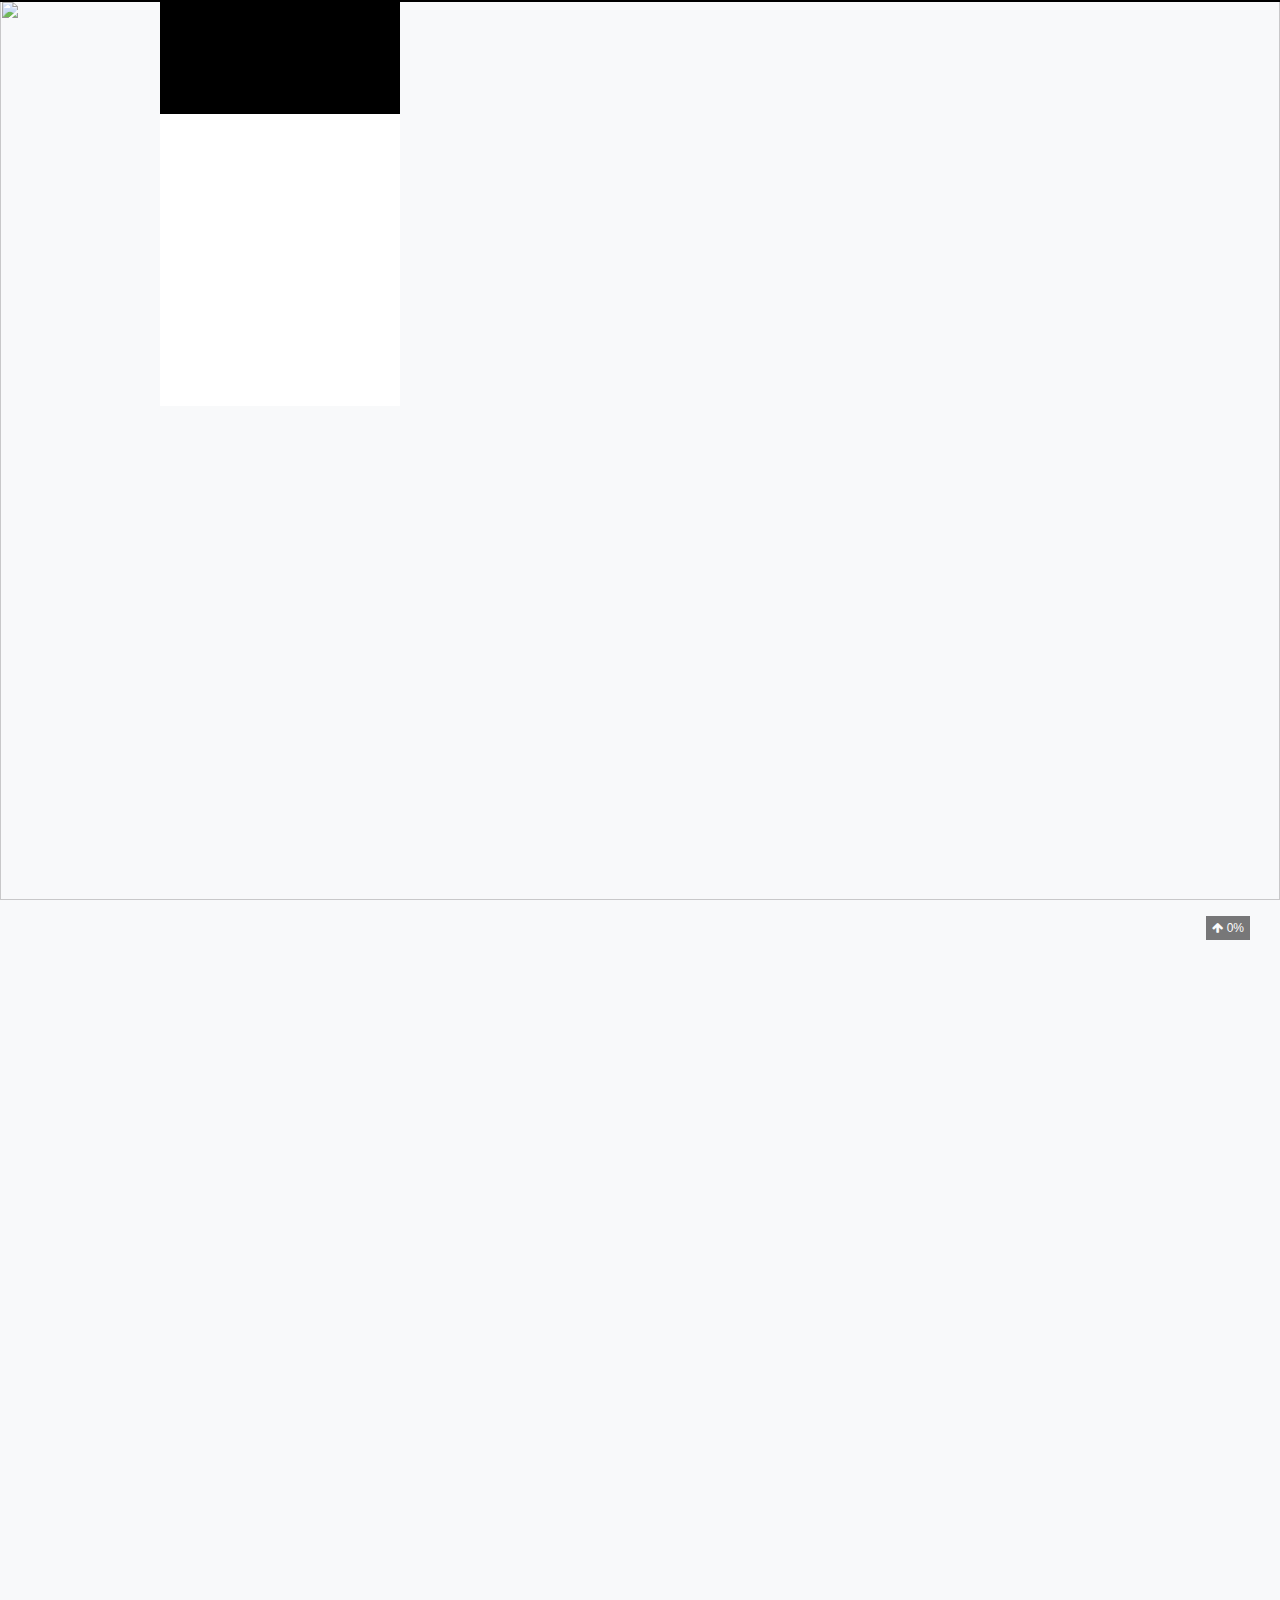
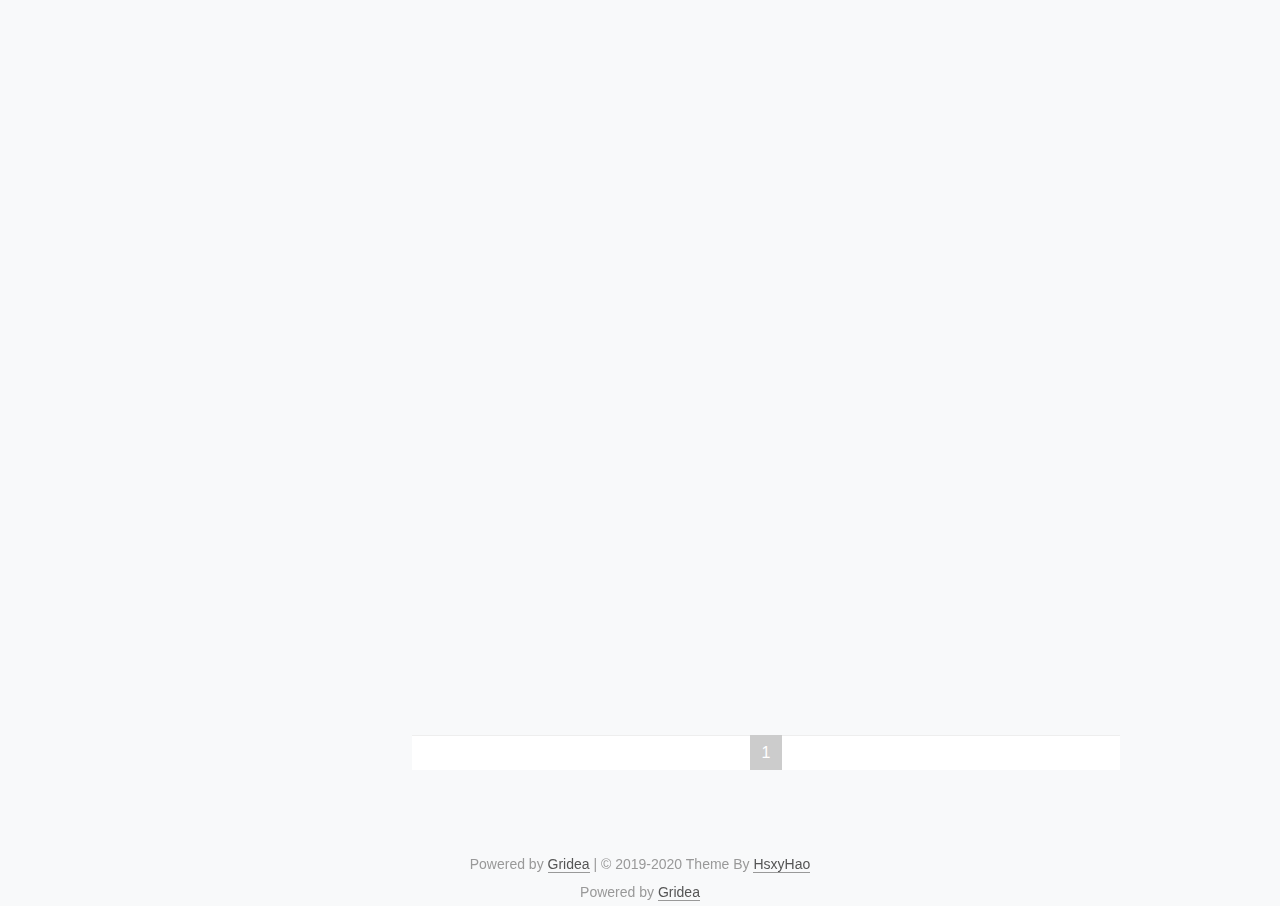
==== index.html @ c2e67b0d "update from gridea: 2020-06-10 21:32:00" ====
<!DOCTYPE html>
<html>

<head>
  <meta charset="UTF-8" />

<meta name="viewport" content="width=device-width, initial-scale=1.0, user-scalable=no">
<meta name="keywords" content="sex toy manufacturer">
<meta name="description" content="温故而知新">
<meta name="theme-color" content="#000">
<title>Sexobm</title>
<link rel="shortcut icon" href="/favicon.ico?v=1591795916963">
<link rel="stylesheet" href="/media/css/gemini.css">
<link rel="stylesheet" href="/media/fonts/font-awesome.css">
<link
  href="//fonts.googleapis.com/css?family=Monda:300,300italic,400,400italic,700,700italic|Roboto Slab:300,300italic,400,400italic,700,700italic|Rosario:300,300italic,400,400italic,700,700italic|PT Mono:300,300italic,400,400italic,700,700italic&subset=latin,latin-ext"
  rel="stylesheet" type="text/css">

<link href="/media/hljs/styles/androidstudio.css"
  rel="stylesheet">

<link rel="stylesheet" href="/styles/main.css">

<script src="/media/hljs/highlight.js"></script>
<script src="https://cdn.jsdelivr.net/npm/velocity-animate@1.5.0/velocity.min.js"></script>
<script src="https://cdn.jsdelivr.net/npm/velocity-animate@1.5.0/velocity.ui.min.js"></script>
<link rel="stylesheet" href="https://cdn.jsdelivr.net/npm/katex@0.11.1/dist/katex.min.css"
  integrity="sha384-zB1R0rpPzHqg7Kpt0Aljp8JPLqbXI3bhnPWROx27a9N0Ll6ZP/+DiW/UqRcLbRjq" crossorigin="anonymous">


<script defer src="https://cdn.jsdelivr.net/npm/katex@0.11.1/dist/katex.min.js"
  integrity="sha384-y23I5Q6l+B6vatafAwxRu/0oK/79VlbSz7Q9aiSZUvyWYIYsd+qj+o24G5ZU2zJz" crossorigin="anonymous"></script>
<script defer src="https://cdn.jsdelivr.net/npm/katex@0.11.1/dist/contrib/auto-render.min.js"
  integrity="sha384-kWPLUVMOks5AQFrykwIup5lo0m3iMkkHrD0uJ4H5cjeGihAutqP0yW0J6dpFiVkI" crossorigin="anonymous"
  onload="renderMathInElement(document.body);"></script>





</head>

<body>
  <div class="head-top-line"></div>
  <div class="header-box">
    
<div class="gemini">
  <header class="header  ">
    <div class="blog-header box-shadow-wrapper bg-color " id="header">
      <div class="nav-toggle" id="nav_toggle">
        <div class="toggle-box">
          <div class="line line-top"></div>
          <div class="line line-center"></div>
          <div class="line line-bottom"></div>
        </div>
      </div>
      <div class="site-meta">       
        <div class="site-title">
          
            <a href="/" class="brand">
              <span>Sexobm</span>
            </a>  
          
        </div>
        
          <p class="subtitle">君子和而不同</p>
        
      </div>
      <nav class="site-nav" id="site_nav">
        <ul id="nav_ul">
          
            
            
              
            
            <li class="nav-item nav-item-active">
              
              
                <a href="/" target="_self">
                  <i class="fa fa-home"></i> HOME
                </a>
              
            </li>
          
            
            
              
            
            <li class="nav-item ">
              
              
                <a href="/archives/" target="_self">
                  <i class="fa fa-archive"></i> 归档
                </a>
              
            </li>
          
            
            
              
            
            <li class="nav-item ">
              
              
                <a href="/tags/" target="_self">
                  <i class="fa fa-tags"></i> 标签
                </a>
              
            </li>
          
            
            
              
            
            <li class="nav-item ">
              
              
                <a href="/post/about/" target="_self">
                  <i class="fa fa-user"></i> 关于
                </a>
              
            </li>
          
          
            
              <li class="nav-item ">
                <a href="/friends/" target="_self">
                  
                    <i class="fa fa-address-book"></i> 友链
                  
                </a>
              </li>
            
          
          
            <li id="fa_search" class="nav-item">
              <a href="javascript:void(0);">
                <i class="fa fa-search"></i> <span class="language" data-lan="search">搜索</span>
              </a>
            </li>
          
        </ul>
      </nav>
    </div>
  </header>
</div>

<script type="text/javascript"> 
 
  let showNav = true;

  let navToggle = document.querySelector('#nav_toggle'),
  siteNav = document.querySelector('#site_nav');
  
  function navClick() {
    let sideBar = document.querySelector('.sidebar');
    let navUl = document.querySelector('#nav_ul');
    navToggle.classList.toggle('nav-toggle-active');
    siteNav.classList.toggle('nav-menu-active');
    if (siteNav.classList.contains('nav-menu-active')) {
      siteNav.style = "height: " + (navUl.children.length * 42) +"px !important";
    } else {
      siteNav.style = "";
    }
  }

  navToggle.addEventListener('click',navClick);  
</script>
  </div>
  <div class="main-continer">
    
    <div
      class="section-layout gemini ">
      <div class="section-layout-wrapper">
        <div id="sidebarMeta" class="sidebar">
    
<div class="sidebar-wrapper box-shadow-wrapper bg-color">
  <div class="sidebar-item">
    <img class="site-author-image right-motion" src="/images/avatar.png"/>
    <p class="site-author-name">Eric Quill</p>
    
    <div class="site-description right-motion">
      
      
      
        <p>Lazy man, nothing left</p>
      
      
    </div>
    
  </div>
  <div class="sidebar-item side-item-stat right-motion">
    <div class="sidebar-item-box">
      <a href="/archives/">
        
        <span class="site-item-stat-count">4</span>
        <span class="site-item-stat-name language" data-lan="article">文章</span>
      </a>
    </div>
    <div class="sidebar-item-box">
      <a href="">
        <span class="site-item-stat-count">0</span>
        <span class="site-item-stat-name language" data-lan="category">分类</span>
      </a>
    </div>
    <div class="sidebar-item-box">
      <a href="/tags/">
        <span class="site-item-stat-count">0</span>
        <span class="site-item-stat-name language" data-lan="tag">标签</span>
      </a>
    </div>
  </div>
  
    
      <div class="sidebar-item">
        <span class="site-item-rss">
            <i class="fa fa-rss"></i>
            <a href="https://ericquill.github.io//atom.xml" target="_blank">RSS</a>
        </span>
      </div>
    
  
  
    <div class="sidebar-item sidebar-item-social">
      <div class="social-item">
        
          
            <a href="https://www.facebook.com/eric.qiu.165">
              <i class="fa fa-facebook-official" title="Facebook"></i>
            </a>
          
            <a href="https://www.linkedin.com/in/eric-quill-a65717b9/">
              <i class="fa fa-linkedin-square" title="LinkedIn"></i>
            </a>
          
            <a href="">
              <i class="fa fa-twitter-square" title="Twitter"></i>
            </a>
          
            <a href="">
              <i class="fa fa-instagram" title="Instagram"></i>
            </a>
          
            <a href="">
              <i class="fa fa-youtube-square" title="Youtube"></i>
            </a>
          
            <a href="">
              <i class="fa fa-github-alt" title="Github"></i>
            </a>
          
        
        
      </div>
    </div>
  



</div>
</div>
<script>
  let sidebarMeta = document.querySelector('#sidebarMeta');
  let scheme = 'gemini';
  let sidebarWrapper = document.querySelector('.sidebar-wrapper');
  if (sidebarMeta && (scheme === 'pisces' || scheme === 'gemini')) {
    document.addEventListener('scroll', function(e) {
      if (document.scrollingElement.scrollTop > parseInt(sidebarMeta.style.marginTop) + 10) {
        sidebarWrapper.classList.add('home-sidebar-fixed')
      } else {
        sidebarWrapper.classList.remove('home-sidebar-fixed')
      }
    });
  }
  </script>
        <div class="section-box gemini">
          <section class="section  posts-expand slide-down-in">
            
  <article class="post-list-box  post box-shadow-wrapper">
    <div class="article-wrapper bg-color">
      <header class="post-header">
  <h1 class="post-title">
    <a class="post-title-link" href="https://ericquill.github.io/post/keep-writing/">
      Keep writing
    </a>
  </h1>
  <div class="post-meta">
    
    <span class="meta-item pc-show">
      <i class="fa fa-calendar-o"></i>
      <span class="language" data-lan="publish">发布于</span>
      <span>2020-06-07</span>
      <span class="post-meta-divider pc-show">|</span>
    </span>
    
    <span class="meta-item">
      <i class="fa fa-clock-o"></i>
      <span>1<span class="language" data-lan="minute">分钟</span></span>
    </span>
    <span class="meta-item">
      <span class="post-meta-divider">|</span>
      <i class="fa fa-file-word-o"></i>
      <span>134<span class="pc-show language" data-lan="words">字数</span></span>
    </span>
    
  </div>
</header>
      <div class="post-body">
        
        
          
            <img src="/post-images/keep-writing.jpg" />
          
          <p>My business is selling sex toy to foreign companies, most of them are working in the industry for many years, native English speakers, in order to work with them better, I have to improve English as soon as possible, at least I get rid of dictionaries during emailing, and express myself clearly with speaking, that's also the reason of blog.</p>

        
        
        <div class="post-button text-center">
          <a class="btn language" data-lan="read-more" href="https://ericquill.github.io/post/keep-writing/" rel="contents">
            阅读全文 »
          </a>
        </div>
        
      </div>
      
    </div>
  </article>

  <article class="post-list-box  post box-shadow-wrapper">
    <div class="article-wrapper bg-color">
      <header class="post-header">
  <h1 class="post-title">
    <a class="post-title-link" href="https://ericquill.github.io/post/third-blog/">
      Third day for blogging
    </a>
  </h1>
  <div class="post-meta">
    
    <span class="meta-item pc-show">
      <i class="fa fa-calendar-o"></i>
      <span class="language" data-lan="publish">发布于</span>
      <span>2020-06-05</span>
      <span class="post-meta-divider pc-show">|</span>
    </span>
    
    <span class="meta-item">
      <i class="fa fa-clock-o"></i>
      <span>2<span class="language" data-lan="minute">分钟</span></span>
    </span>
    <span class="meta-item">
      <span class="post-meta-divider">|</span>
      <i class="fa fa-file-word-o"></i>
      <span>213<span class="pc-show language" data-lan="words">字数</span></span>
    </span>
    
  </div>
</header>
      <div class="post-body">
        
        
          
            <img src="/post-images/third-blog.jpg" />
          
          <p>It's another draining day, there are more and more work with diminishing payment, in order to decrease human cost, company asked us to work only 4 days per week, salary get 10% down, the rise in price of daily life made situation harder, almost all salary has been spent on food, traffic, house rent, no extra money for other things, it's beyond imagination what would happen if I lost the job, which is easy to come up, situation of economy is too bad now, both internal one and exterior one, my world is the same.</p>

        
        
        <div class="post-button text-center">
          <a class="btn language" data-lan="read-more" href="https://ericquill.github.io/post/third-blog/" rel="contents">
            阅读全文 »
          </a>
        </div>
        
      </div>
      
    </div>
  </article>

  <article class="post-list-box  post box-shadow-wrapper">
    <div class="article-wrapper bg-color">
      <header class="post-header">
  <h1 class="post-title">
    <a class="post-title-link" href="https://ericquill.github.io/post/second-day-of-blogging/">
      Second day of blogging
    </a>
  </h1>
  <div class="post-meta">
    
    <span class="meta-item pc-show">
      <i class="fa fa-calendar-o"></i>
      <span class="language" data-lan="publish">发布于</span>
      <span>2020-06-04</span>
      <span class="post-meta-divider pc-show">|</span>
    </span>
    
    <span class="meta-item">
      <i class="fa fa-clock-o"></i>
      <span>1<span class="language" data-lan="minute">分钟</span></span>
    </span>
    <span class="meta-item">
      <span class="post-meta-divider">|</span>
      <i class="fa fa-file-word-o"></i>
      <span>76<span class="pc-show language" data-lan="words">字数</span></span>
    </span>
    
  </div>
</header>
      <div class="post-body">
        
        
          
          
        
        
        <div class="post-button text-center">
          <a class="btn language" data-lan="read-more" href="https://ericquill.github.io/post/second-day-of-blogging/" rel="contents">
            阅读全文 »
          </a>
        </div>
        
      </div>
      
    </div>
  </article>

  <article class="post-list-box  post box-shadow-wrapper">
    <div class="article-wrapper bg-color">
      <header class="post-header">
  <h1 class="post-title">
    <a class="post-title-link" href="https://ericquill.github.io/post/hello-world/">
      Hello world
    </a>
  </h1>
  <div class="post-meta">
    
    <span class="meta-item pc-show">
      <i class="fa fa-calendar-o"></i>
      <span class="language" data-lan="publish">发布于</span>
      <span>2020-06-03</span>
      <span class="post-meta-divider pc-show">|</span>
    </span>
    
    <span class="meta-item">
      <i class="fa fa-clock-o"></i>
      <span>1<span class="language" data-lan="minute">分钟</span></span>
    </span>
    <span class="meta-item">
      <span class="post-meta-divider">|</span>
      <i class="fa fa-file-word-o"></i>
      <span>118<span class="pc-show language" data-lan="words">字数</span></span>
    </span>
    
  </div>
</header>
      <div class="post-body">
        
        
          
          
        
        
        <div class="post-button text-center">
          <a class="btn language" data-lan="read-more" href="https://ericquill.github.io/post/hello-world/" rel="contents">
            阅读全文 »
          </a>
        </div>
        
      </div>
      
    </div>
  </article>
  
            
            
<div class="page bg-color">
  <ul class="pagination-ul">
    
    
      
        <li class="pagination-li pagination-active">
            <a href="/page/../">
              1
            </a>
        </li>
      
    
    
  </ul>
</div>
          </section>
        </div>
      </div>
    </div>
    <div class="footer-box">
  <footer class="footer">
    <div class="copyright">
      Powered by <a href="https://github.com/getgridea/gridea" target="_blank">Gridea</a> | © 2019-2020 Theme By <a
        href="https://github.com/hsxyhao/gridea-theme-next" target="_blank">HsxyHao</a>
    </div>
    <div class="poweredby">
      Powered by <a href="https://github.com/getgridea/gridea" target="_blank">Gridea</a>
    </div>
  </footer>
  
  
  <div class="gemini back-to-top" id="back_to_top">
    <i class="fa fa-arrow-up"></i>
    
    <span class="scrollpercent">
      <span id="back_to_top_text">0</span>%
    </span>
    
  </div>
  
  
  
  <div class="bg-img">
    <img src="https://tvax1.sinaimg.cn/large/007Tv3Vmly1gfgptgdomqj31hc0u0qbz.jpg" />
  </div>
  
  
  
  
<link rel="stylesheet" href="/media/live2d/css/live2d.css" />
<div class="box-scale">
  <div id="landlord" style="left: 1500px;bottom: px;"
    data-key="">
    <canvas id="live2d" width="500" height="560" class="live2d"></canvas>
    

      <div class="message" style="opacity:0"></div>
      <div class="live_talk_input_body">
        <div class="live_talk_input_name_body">
          <input name="name" type="text" class="live_talk_name white_input" id="AIuserName" autocomplete="off"
            placeholder="你的名字" />
        </div>
        <div class="live_talk_input_text_body">
          <input name="talk" type="text" class="live_talk_talk white_input" id="AIuserText" autocomplete="off"
            placeholder="要和我聊什么呀？" />
          <button type="button" class="live_talk_send_btn" id="talk_send">发送</button>
        </div>
      </div>
      <input name="live_talk" id="live_talk" value="1" type="hidden" />
      <div class="live_ico_box">
        <div class="live_ico_item type_info" id="showInfoBtn"></div>
        <div class="live_ico_item type_talk" id="showTalkBtn"></div>
        
        <div class="live_ico_item type_youdu" id="youduButton"></div>
        <div class="live_ico_item type_quit" id="hideButton"></div>
        <input name="live_statu_val" id="live_statu_val" value="0" type="hidden" />
        <audio src="" style="display:none;" id="live2d_bgm" data-bgm="0" preload="none"></audio>
        <input id="duType" value="douqilai" type="hidden">
        
      </div>
    
  </div>
</div>
<div id="open_live2d">召唤看板娘</div>
<script src="https://libs.baidu.com/jquery/2.0.0/jquery.min.js"></script>
<script>
  var message_Path = 'https://cdn.jsdelivr.net/gh/hsxyhao/live2d.github.io@master/';
  let landlord = document.querySelector('#landlord');
  var apiKey = landlord.dataset.key;
</script>
<script type="text/javascript" src="/media/live2d/js/live2d.js"></script>
<script>
	var home_Path = document.location.protocol + '//' + window.document.location.hostname + ":" + window.document.location.port + '/';
	var userAgent = window.navigator.userAgent.toLowerCase();
	var norunAI = ["android", "iphone", "ipod", "ipad", "windows phone", "mqqbrowser", "msie", "trident/7.0"];
	var norunFlag = false;

	for (var i = 0; i < norunAI.length; i++) {
		if (userAgent.indexOf(norunAI[i]) > -1) {
			norunFlag = true;
			break;
		}
	}

	if (!window.WebGLRenderingContext) {
		norunFlag = true;
	}

	if (!norunFlag) {
		var hitFlag = false;
		var AIFadeFlag = false;
		var liveTlakTimer = null;
		var sleepTimer_ = null;
		var AITalkFlag = false;
		var talkNum = 0;
		(function () {
			function renderTip(template, context) {
				var tokenReg = /(\\)?\{([^\{\}\\]+)(\\)?\}/g;
				return template.replace(tokenReg, function (word, slash1, token, slash2) {
					if (slash1 || slash2) {
						return word.replace('\\', '');
					}
					var variables = token.replace(/\s/g, '').split('.');
					var currentObject = context;
					var i, length, variable;
					for (i = 0, length = variables.length; i < length; ++i) {
						variable = variables[i];
						currentObject = currentObject[variable];
						if (currentObject === undefined || currentObject === null) return '';
					}
					return currentObject;
				});
			}

			String.prototype.renderTip = function (context) {
				return renderTip(this, context);
			};

			var re = /x/;
			re.toString = function () {
				showMessage('哈哈，你打开了控制台，是想要看看我的秘密吗？', 5000);
				return '';
			};

			$(document).on('copy', function () {
				showMessage('你都复制了些什么呀，转载要记得加上出处哦~~', 5000);
			});

			function initTips() {
				$.ajax({
					cache: true,
					url: message_Path + 'message.json',
					dataType: "json",
					success: function (result) {
						$.each(result.mouseover, function (index, tips) {
							$(tips.selector).mouseover(function () {
								var text = tips.text;
								if (Array.isArray(tips.text)) text = tips.text[Math.floor(Math.random() * tips.text.length + 1) - 1];
								text = text.renderTip({ text: $(this).text() });
								showMessage(text, 3000);
								talkValTimer();
								clearInterval(liveTlakTimer);
								liveTlakTimer = null;
							});
							$(tips.selector).mouseout(function () {
								showHitokoto();
								if (liveTlakTimer == null) {
									liveTlakTimer = window.setInterval(function () {
										showHitokoto();
									}, 15000);
								};
							});
						});
						$.each(result.click, function (index, tips) {
							$(tips.selector).click(function () {
								if (hitFlag) {
									return false
								}
								hitFlag = true;
								setTimeout(function () {
									hitFlag = false;
								}, 8000);
								var text = tips.text;
								if (Array.isArray(tips.text)) text = tips.text[Math.floor(Math.random() * tips.text.length + 1) - 1];
								text = text.renderTip({ text: $(this).text() });
								showMessage(text, 3000);
							});
							clearInterval(liveTlakTimer);
							liveTlakTimer = null;
							if (liveTlakTimer == null) {
								liveTlakTimer = window.setInterval(function () {
									showHitokoto();
								}, 15000);
							};
						});
					}
				});
			}
			initTips();

			var text;
			if (document.referrer !== '') {
				var referrer = document.createElement('a');
				referrer.href = document.referrer;
				text = '嗨！来自 <span style="color:#0099cc;">' + referrer.hostname + '</span> 的朋友！';
				var domain = referrer.hostname.split('.')[1];
				if (domain == 'baidu') {
					text = '嗨！ 来自 百度搜索 的朋友！<br>欢迎访问<span style="color:#0099cc;">「 ' + document.title.split(' - ')[0] + ' 」</span>';
				} else if (domain == 'so') {
					text = '嗨！ 来自 360搜索 的朋友！<br>欢迎访问<span style="color:#0099cc;">「 ' + document.title.split(' - ')[0] + ' 」</span>';
				} else if (domain == 'google') {
					text = '嗨！ 来自 谷歌搜索 的朋友！<br>欢迎访问<span style="color:#0099cc;">「 ' + document.title.split(' - ')[0] + ' 」</span>';
				}
			} else {
				if (window.location.href == home_Path) { //主页URL判断，需要斜杠结尾
					var now = (new Date()).getHours();
					if (now > 23 || now <= 5) {
						text = '你是夜猫子呀？这么晚还不睡觉，明天起的来嘛？';
					} else if (now > 5 && now <= 7) {
						text = '早上好！一日之计在于晨，美好的一天就要开始了！';
					} else if (now > 7 && now <= 11) {
						text = '上午好！工作顺利嘛，不要久坐，多起来走动走动哦！';
					} else if (now > 11 && now <= 14) {
						text = '中午了，工作了一个上午，现在是午餐时间！';
					} else if (now > 14 && now <= 17) {
						text = '午后很容易犯困呢，今天的运动目标完成了吗？';
					} else if (now > 17 && now <= 19) {
						text = '傍晚了！窗外夕阳的景色很美丽呢，最美不过夕阳红~~';
					} else if (now > 19 && now <= 21) {
						text = '晚上好，今天过得怎么样？';
					} else if (now > 21 && now <= 23) {
						text = '已经这么晚了呀，早点休息吧，晚安~~';
					} else {
						text = '嗨~ 快来逗我玩吧！';
					}
				} else {
					text = '欢迎阅读<span style="color:#0099cc;">「 ' + document.title.split(' - ')[0] + ' 」</span>';
				}
			}
			showMessage(text, 12000);
		})();

		liveTlakTimer = setInterval(function () {
			showHitokoto();
		}, 15000);

		function showHitokoto() {
			if (sessionStorage.getItem("Sleepy") !== "1") {
				if (!AITalkFlag) {
					$.getJSON('https://v1.hitokoto.cn/', function (result) {
						talkValTimer();
						showMessage(result.hitokoto, 0);
					});
				}
			} else {
				hideMessage(0);
				if (sleepTimer_ == null) {
					sleepTimer_ = setInterval(function () {
						checkSleep();
					}, 200);
				}
			}
		}

		function checkSleep() {
			var sleepStatu = sessionStorage.getItem("Sleepy");
			if (sleepStatu !== '1') {
				talkValTimer();
				showMessage('你回来啦~', 0);
				clearInterval(sleepTimer_);
				sleepTimer_ = null;
			}
		}

		function showMessage(text, timeout) {
			if (Array.isArray(text)) text = text[Math.floor(Math.random() * text.length + 1) - 1];
			$('.message').stop();
			$('.message').html(text);
			$('.message').fadeTo(200, 1);
			//if (timeout === null) timeout = 5000;
			//hideMessage(timeout);
		}
		function talkValTimer() {
			$('#live_talk').val('1');
		}

		function hideMessage(timeout) {
			//$('.message').stop().css('opacity',1);
			if (timeout === null) timeout = 5000;
			$('.message').delay(timeout).fadeTo(200, 0);
		}

		function initLive2d() {
			$('#hideButton').on('click', function () {
				if (AIFadeFlag) {
					return false;
				} else {
					AIFadeFlag = true;
					localStorage.setItem("live2dhidden", "0");
					$('#landlord').fadeOut(200);
					$('#open_live2d').delay(200).fadeIn(200);
					setTimeout(function () {
						AIFadeFlag = false;
					}, 300);
				}
			});
			$('#open_live2d').on('click', function () {
				if (AIFadeFlag) {
					return false;
				} else {
					AIFadeFlag = true;
					localStorage.setItem("live2dhidden", "1");
					$('#open_live2d').fadeOut(200);
					$('#landlord').delay(200).fadeIn(200);
					setTimeout(function () {
						AIFadeFlag = false;
					}, 300);
				}
			});
			$('#youduButton').on('click', function () {
				if ($('#youduButton').hasClass('doudong')) {
					var typeIs = $('#youduButton').attr('data-type');
					$('#youduButton').removeClass('doudong');
					$('body').removeClass(typeIs);
					$('#youduButton').attr('data-type', '');
				} else {
					var duType = $('#duType').val();
					var duArr = duType.split(",");
					var dataType = duArr[Math.floor(Math.random() * duArr.length)];

					$('#youduButton').addClass('doudong');
					$('#youduButton').attr('data-type', dataType);
					$('body').addClass(dataType);
				}
			});
			if (apiKey) {
				$('#showInfoBtn').on('click', function () {
					var live_statu = $('#live_statu_val').val();
					if (live_statu == "0") {
						return
					} else {
						$('#live_statu_val').val("0");
						$('.live_talk_input_body').fadeOut(500);
						AITalkFlag = false;
						showHitokoto();
						$('#showTalkBtn').show();
						$('#showInfoBtn').hide();
					}
				});
				$('#showTalkBtn').on('click', function () {
					var live_statu = $('#live_statu_val').val();
					if (live_statu == "1") {
						return
					} else {
						$('#live_statu_val').val("1");
						$('.live_talk_input_body').fadeIn(500);
						AITalkFlag = true;
						$('#showTalkBtn').hide();
						$('#showInfoBtn').show();

					}
				});
				$('#talk_send').on('click', function () {
					var info_ = $('#AIuserText').val();
					var userid_ = $('#AIuserName').val();
					if (info_ == "") {
						showMessage('写点什么吧！', 0);
						return;
					}
					if (userid_ == "") {
						showMessage('聊之前请告诉我你的名字吧！', 0);
						return;
					}
					showMessage('思考中~', 0);
					let protocol = window.location.protocol.indexOf("s") > 0 ? "https" : "http";
					$.ajax({
						type: "get",
						url: `${protocol}://www.tuling123.com/openapi/api?key=${apiKey}&info=${info_}`,
						dataType: "json",
						success: function (res) {
							talkValTimer();
							showMessage(res.text, 0);
							$('#AIuserText').val("");
							sessionStorage.setItem("live2duser", userid_);
						},
						error: function (e) {
							talkValTimer();
							showMessage('似乎有什么错误，请和站长联系！', 0);
						}
					});
				});
			} else {
				$('#showInfoBtn').hide();
				$('#showTalkBtn').hide();
			}
			//获取音乐信息初始化
			var bgmListInfo = $('input[name=live2dBGM]');
			if (bgmListInfo.length == 0) {
				$('#musicButton').hide();
			} else {
				var bgmPlayNow = parseInt($('#live2d_bgm').attr('data-bgm'));
				var bgmPlayTime = 0;
				var live2dBGM_Num = sessionStorage.getItem("live2dBGM_Num");
				var live2dBGM_PlayTime = sessionStorage.getItem("live2dBGM_PlayTime");
				if (live2dBGM_Num) {
					if (live2dBGM_Num <= $('input[name=live2dBGM]').length - 1) {
						bgmPlayNow = parseInt(live2dBGM_Num);
					}
				}
				if (live2dBGM_PlayTime) {
					bgmPlayTime = parseInt(live2dBGM_PlayTime);
				}
				var live2dBGMSrc = bgmListInfo.eq(bgmPlayNow).val();
				$('#live2d_bgm').attr('data-bgm', bgmPlayNow);
				$('#live2d_bgm').attr('src', live2dBGMSrc);
				$('#live2d_bgm')[0].currentTime = bgmPlayTime;
				$('#live2d_bgm')[0].volume = 0.5;
				var live2dBGM_IsPlay = sessionStorage.getItem("live2dBGM_IsPlay");
				var live2dBGM_WindowClose = sessionStorage.getItem("live2dBGM_WindowClose");
				if (live2dBGM_IsPlay == '0' && live2dBGM_WindowClose == '0') {
					$('#live2d_bgm')[0].play();
					$('#musicButton').addClass('play');
				}
				sessionStorage.setItem("live2dBGM_WindowClose", '1');
				$('#musicButton').on('click', function () {
					if ($('#musicButton').hasClass('play')) {
						$('#live2d_bgm')[0].pause();
						$('#musicButton').removeClass('play');
						sessionStorage.setItem("live2dBGM_IsPlay", '1');
					} else {
						$('#live2d_bgm')[0].play();
						$('#musicButton').addClass('play');
						sessionStorage.setItem("live2dBGM_IsPlay", '0');
					}
				});
				window.onbeforeunload = function () {
					sessionStorage.setItem("live2dBGM_WindowClose", '0');
					if ($('#musicButton').hasClass('play')) {
						sessionStorage.setItem("live2dBGM_IsPlay", '0');
					}
				}
				document.getElementById('live2d_bgm').addEventListener("timeupdate", function () {
					var live2dBgmPlayTimeNow = document.getElementById('live2d_bgm').currentTime;
					sessionStorage.setItem("live2dBGM_PlayTime", live2dBgmPlayTimeNow);
				});
				document.getElementById('live2d_bgm').addEventListener("ended", function () {
					var listNow = parseInt($('#live2d_bgm').attr('data-bgm'));
					listNow++;
					if (listNow > $('input[name=live2dBGM]').length - 1) {
						listNow = 0;
					}
					var listNewSrc = $('input[name=live2dBGM]').eq(listNow).val();
					sessionStorage.setItem("live2dBGM_Num", listNow);
					$('#live2d_bgm').attr('src', listNewSrc);
					$('#live2d_bgm')[0].play();
					$('#live2d_bgm').attr('data-bgm', listNow);
				});
				document.getElementById('live2d_bgm').addEventListener("error", function () {
					$('#live2d_bgm')[0].pause();
					$('#musicButton').removeClass('play');
					showMessage('音乐似乎加载不出来了呢！', 0);
				});
			}
			//获取用户名
			var live2dUser = sessionStorage.getItem("live2duser");
			if (live2dUser !== null) {
				$('#AIuserName').val(live2dUser);
			}
			//获取位置
			var landL = sessionStorage.getItem("historywidth");
			var landB = sessionStorage.getItem("historyheight");
			if (landL == null || landB == null) {
				landL = '5px'
				landB = '0px'
			}
			$('#landlord').css('left', landL + 'px');
			$('#landlord').css('bottom', landB + 'px');
			//移动
			function getEvent() {
				return window.event || arguments.callee.caller.arguments[0];
			}
			var smcc = document.getElementById("landlord");
			var moveX = 0;
			var moveY = 0;
			var moveBottom = 0;
			var moveLeft = 0;
			var moveable = false;
			var docMouseMoveEvent = document.onmousemove;
			var docMouseUpEvent = document.onmouseup;
			smcc.onmousedown = function () {
				var ent = getEvent();
				moveable = true;
				moveX = ent.clientX;
				moveY = ent.clientY;
				var obj = smcc;
				moveBottom = parseInt(obj.style.bottom);
				moveLeft = parseInt(obj.style.left);
				if (isFirefox = navigator.userAgent.indexOf("Firefox") > 0) {
					window.getSelection().removeAllRanges();
				}
				document.onmousemove = function () {
					if (moveable) {
						var ent = getEvent();
						var x = moveLeft + ent.clientX - moveX;
						var y = moveBottom + (moveY - ent.clientY);
						obj.style.left = x + "px";
						obj.style.bottom = y + "px";
					}
				};
				document.onmouseup = function () {
					if (moveable) {
						var historywidth = obj.style.left;
						var historyheight = obj.style.bottom;
						historywidth = historywidth.replace('px', '');
						historyheight = historyheight.replace('px', '');
						sessionStorage.setItem("historywidth", historywidth);
						sessionStorage.setItem("historyheight", historyheight);
						document.onmousemove = docMouseMoveEvent;
						document.onmouseup = docMouseUpEvent;
						moveable = false;
						moveX = 0;
						moveY = 0;
						moveBottom = 0;
						moveLeft = 0;
					}
				};
			};
		}
		$(document).ready(function () {
			var AIimgSrc = [];
			let chooseLive2d = 'tororo'
			if (chooseLive2d === 'histoire') {
				AIimgSrc.push(message_Path + "model/histoire/histoire.1024/texture_00.png");
				AIimgSrc.push(message_Path + "model/histoire/histoire.1024/texture_01.png");
				AIimgSrc.push(message_Path + "model/histoire/histoire.1024/texture_02.png");
				AIimgSrc.push(message_Path + "model/histoire/histoire.1024/texture_03.png");
			} else if (chooseLive2d === 'rem') {
				AIimgSrc.push(message_Path + "model/rem/remu2048/texture_00.png");
			} else if (chooseLive2d === 'aoba') {
				AIimgSrc.push(message_Path + "model/aoba/textures/texture_00.png");
			} else if (chooseLive2d === 'hijiki') {
				AIimgSrc.push(message_Path + "model/hijiki/moc/hijiki.2048/texture_00.png");
			} else if (chooseLive2d === 'tororo') {
				AIimgSrc.push(message_Path + "model/tororo/moc/tororo.2048/texture_00.png");
			}
			var images = [];
			var imgLength = AIimgSrc.length;
			var loadingNum = 0;
			for (var i = 0; i < imgLength; i++) {
				images[i] = new Image();
				images[i].src = AIimgSrc[i];
				images[i].onload = function () {
					loadingNum++;
					if (loadingNum === imgLength) {
						var live2dhidden = localStorage.getItem("live2dhidden");
						if (live2dhidden === "0") {
							setTimeout(function () {
								$('#open_live2d').fadeIn(200);
							}, 1300);
						} else {
							setTimeout(function () {
								$('#landlord').fadeIn(200);
							}, 1300);
						}
						let model = '';
						if (chooseLive2d === 'histoire') {
							model = message_Path + "model/histoire/model.json";
						} else if (chooseLive2d === 'rem') {
							model = message_Path + "model/rem/model.json";
						} else if (chooseLive2d === 'aoba') {
							model = message_Path + "model/aoba/model.json";
						} else if (chooseLive2d === 'hijiki') {
							model = message_Path + "model/hijiki/hijiki.model.json";
						} else if (chooseLive2d === 'tororo') {
							model = message_Path + "model/tororo/tororo.model.json";
						}
						setTimeout(function () {
							loadlive2d("live2d", model);
						}, 1000);
						initLive2d();
						images = null;
					}
				}
			}
		});
	}
</script>
  
  
</div>
<script>

  let sideBarOpen = 'sidebar-open';
  let body = document.body;
  let back2Top = document.querySelector('#back_to_top'),
    back2TopText = document.querySelector('#back_to_top_text'),
    drawerBox = document.querySelector('#drawer_box'),
    rightSideBar = document.querySelector('.sidebar'),
    viewport = document.querySelector('body');

  function scrollAnimation(currentY, targetY) {

    let needScrollTop = targetY - currentY
    let _currentY = currentY
    setTimeout(() => {
      const dist = Math.ceil(needScrollTop / 10)
      _currentY += dist
      window.scrollTo(_currentY, currentY)
      if (needScrollTop > 10 || needScrollTop < -10) {
        scrollAnimation(_currentY, targetY)
      } else {
        window.scrollTo(_currentY, targetY)
      }
    }, 1)
  }

  back2Top.addEventListener("click", function (e) {
    scrollAnimation(document.scrollingElement.scrollTop, 0);
    e.stopPropagation();
    return false;
  });

  window.addEventListener('scroll', function (e) {
    let percent = document.scrollingElement.scrollTop / (document.scrollingElement.scrollHeight - document.scrollingElement.clientHeight) * 100;
    if (percent > 1 && !back2Top.classList.contains('back-top-active')) {
      back2Top.classList.add('back-top-active');
    }
    if (percent == 0) {
      back2Top.classList.remove('back-top-active');
    }
    if (back2TopText) {
      back2TopText.textContent = Math.floor(percent);
    }
  });


  let hasCacu = false;
  window.onresize = function () {
    calcuHeight();
  }

  function calcuHeight() {
    // 动态调整站点概览高度
    if (!hasCacu && back2Top.classList.contains('pisces') || back2Top.classList.contains('gemini')) {
      let sideBar = document.querySelector('.sidebar');
      let navUl = document.querySelector('#site_nav');
      sideBar.style = 'margin-top:' + (navUl.offsetHeight + navUl.offsetTop + 15) + 'px;';
      hasCacu = true;
    }
  }
  calcuHeight();

  let open = false, MOTION_TIME = 300, RIGHT_MOVE_DIS = '320px';

  if (drawerBox) {
    let rightMotions = document.querySelectorAll('.right-motion');
    let right = drawerBox.classList.contains('right');

    let transitionDir = right ? "transition.slideRightIn" : "transition.slideLeftIn";

    let openProp, closeProp;
    if (right) {
      openProp = {
        paddingRight: RIGHT_MOVE_DIS
      };
      closeProp = {
        paddingRight: '0px'
      };
    } else {
      openProp = {
        paddingLeft: RIGHT_MOVE_DIS
      };
      closeProp = {
        paddingLeft: '0px'
      };
    }

    drawerBox.onclick = function () {
      open = !open;
      window.Velocity(rightSideBar, 'stop');
      window.Velocity(viewport, 'stop');
      window.Velocity(rightMotions, 'stop');
      if (open) {
        window.Velocity(rightSideBar, {
          width: RIGHT_MOVE_DIS
        }, {
          duration: MOTION_TIME,
          begin: function () {
            window.Velocity(rightMotions, transitionDir, {});
          }
        })
        window.Velocity(viewport, openProp, {
          duration: MOTION_TIME
        });
      } else {
        window.Velocity(rightSideBar, {
          width: '0px'
        }, {
          duration: MOTION_TIME,
          begin: function () {
            window.Velocity(rightMotions, {
              opacity: 0
            });
          }
        })
        window.Velocity(viewport, closeProp, {
          duration: MOTION_TIME
        });
      }
      for (let i = 0; i < drawerBox.children.length; i++) {
        drawerBox.children[i].classList.toggle('muse-line');
      }
      drawerBox.classList.toggle(sideBarOpen);
    }
  }

  // 链接跳转
  let newWindow = 'false'
  if (newWindow === 'true') {
    let links = document.querySelectorAll('.post-body a')
    links.forEach(item => {
      if (!item.classList.contains('btn')) {
        item.setAttribute("target", "_blank");
      }
    })
  }

  let faSearch = document.querySelector('#fa_search');
  faSearch.addEventListener('click', function () {
    document.querySelector('#search_mask').style = ''
  })

  // 代码高亮
  hljs.initHighlightingOnLoad();
  
  // 离开当前页title变化
  var leaveTitle = '';
  if (leaveTitle) {
    document.addEventListener('visibilitychange', function () {
      if (document.visibilityState == 'hidden') {
        normal_title = document.title;
        document.title = leaveTitle;
      } else {
        document.title = normal_title;
      }
    });
  }

</script>
    <div class="light-box" id="light_box"></div>
<script>
  let imgs = document.querySelectorAll('.post-body img');
  let lightBox = document.querySelector('#light_box');
  lightBox.addEventListener('mousedown', (e) => {
    e.preventDefault()
  })
  lightBox.addEventListener('mousewheel', (e) => {
    e.preventDefault()
  })
  let width = window.innerWidth * 0.8;
  lightBox.onclick = () => {
    let img = lightBox.querySelector('img');
    lightBox.style = '';
    img && img.remove();
  }
  imgs.forEach(item => {
    item.onclick = function (e) {
      let lightImg = document.createElement('img');
      lightImg.src = this.src;
      lightBox.style = `height: 100%; opacity: 1; background-color: rgba(0, 0, 0, 0.5);cursor: zoom-out;`;
      lightImg.style = `width: ${width}px; border: 1px solid #fff; border-radius: 2px;`;
      lightImg.onclick = function () {
        lightBox.style = '';
        this.remove();
      }
      lightBox.append(lightImg);
    }
  })
</script>
  </div>
</body>

  <div class="search-mask" id="search_mask" style="display: none;">
  <div class="search-box">
    <div class="search-title">
      <i class="fa fa-search"></i>
      <div class="input-box">
        <input id="search" type="text" class="language" data-lan="search" placeholder="搜索">
      </div>
      <i id="close" class="fa fa-times-circle"></i>
    </div>
    <div class="stat-box">
      <span id="stat_count">0</span><span class="language" data-lan="stat">条相关条目，使用了</span><span id="stat_times">0</span><span class="language" data-lan="stat-time">毫秒</span>
      <hr>
    </div>
    <div class="result" id="result">
      
      <div class="item">
        <a class="result-title" style="opacity: 0;" href="https://ericquill.github.io/post/keep-writing/"" data-c="
          &lt;p&gt;My business is selling sex toy to foreign companies, most of them are working in the industry for many years, native English speakers, in order to work with them better, I have to improve English as soon as possible, at least I get rid of dictionaries during emailing, and express myself clearly with speaking, that&#39;s also the reason of blog.&lt;/p&gt;
&lt;!-- more --&gt;
&lt;p&gt;I got sick for days, a little internal haemorrhage in the enteric canal i guess, need to check it in the hospital tomorrow, it&#39;s really painful when we are in bad situation and there were no one can help us, or their just don&#39;t care, so take care of your body, espcially these people who was working in big city alone, health is the most important thing we can rely on.&lt;img src=&#34;https://ericquill.github.io//post-images/1591619988751.jpg&#34; alt=&#34;&#34; loading=&#34;lazy&#34;&gt;&lt;/p&gt;
">Keep writing</a>
      </div>
      
      <div class="item">
        <a class="result-title" style="opacity: 0;" href="https://ericquill.github.io/post/third-blog/"" data-c="
          &lt;p&gt;It&#39;s another draining day, there are more and more work with diminishing payment, in order to decrease human cost, company asked us to work only 4 days per week, salary get 10% down, the rise in price of daily life made situation harder, almost all salary has been spent on food, traffic, house rent, no extra money for other things, it&#39;s beyond imagination what would happen if I lost the job, which is easy to come up, situation of economy is too bad now, both internal one and exterior one, my world is the same.&lt;/p&gt;
&lt;!-- more --&gt;
&lt;p&gt;However the moment when i got out from the bus, I was shocked, it&#39;s so beautiful, there was a special area in the dark sky, clould with fuchsia color, like the color from dream, things like this named &amp;quot;Xiang Rui&amp;quot; in ancient China, means something great is on the way, life of people could get better soon.&lt;/p&gt;
&lt;p&gt;It&#39;s my lucky day, I was so happy and made the wish in the first time: I hope the virus of COVID-19 could die as soon as possible, people got to back to work, and then they have money to buy toys from me.&lt;/p&gt;
&lt;p&gt;&lt;img src=&#34;https://ericquill.github.io//post-images/1591368175857.jpg&#34; alt=&#34;&#34; loading=&#34;lazy&#34;&gt;&lt;br&gt;
&lt;img src=&#34;https://ericquill.github.io//post-images/1591368284355.jpg&#34; alt=&#34;&#34; loading=&#34;lazy&#34;&gt;&lt;br&gt;
&lt;img src=&#34;https://ericquill.github.io//post-images/1591368298173.jpg&#34; alt=&#34;&#34; loading=&#34;lazy&#34;&gt;&lt;br&gt;
&lt;img src=&#34;https://ericquill.github.io//post-images/1591368305357.jpg&#34; alt=&#34;&#34; loading=&#34;lazy&#34;&gt;&lt;/p&gt;
&lt;blockquote&gt;
&lt;h2 id=&#34;may-be-i-can-get-rich-in-this-year-right&#34;&gt;May be I can get rich in this year, right?&lt;/h2&gt;
&lt;figure data-type=&#34;image&#34; tabindex=&#34;1&#34;&gt;&lt;img src=&#34;https://ericquill.github.io//post-images/1591368185026.jpg&#34; alt=&#34;&#34; loading=&#34;lazy&#34;&gt;&lt;/figure&gt;
&lt;/blockquote&gt;
">Third day for blogging</a>
      </div>
      
      <div class="item">
        <a class="result-title" style="opacity: 0;" href="https://ericquill.github.io/post/second-day-of-blogging/"" data-c="
          &lt;p&gt;Blogging blogging blogging, so what are we going to share with other people, buddy?&lt;/p&gt;
&lt;p&gt;I don&#39;t know, some self-talking i guess, it has been a long time from last people who really listened to us, even close people around us are busy and merely hearing, so let&#39;s blog everyday, left something on the Internet and tell the world I was there.&lt;/p&gt;
&lt;p&gt;Second day of blogging, that&#39;s great, keep up the good work.&lt;/p&gt;
">Second day of blogging</a>
      </div>
      
      <div class="item">
        <a class="result-title" style="opacity: 0;" href="https://ericquill.github.io/post/hello-world/"" data-c="
          &lt;p&gt;&amp;quot;Hello world&amp;quot; is amazing world, which is the sign of freedom to me.&lt;/p&gt;
&lt;p&gt;I made mistakes one by one after graduated from college, worked as a seller for many years, which is a huge mistake for people like me, we are introvers, not good at speaking. I always want to be a technologist, tried to be a coder at 32, but failed, it&#39;s a little late to know a different way of life.&lt;/p&gt;
&lt;p&gt;Now I&#39;m still working on sex toy market, and the situation would last for a long time, whatever, like chuan jian guo said, this is life, so keep walking, may be there was another chance in the future.&lt;/p&gt;
&lt;p&gt;Good luck buddy.&lt;/p&gt;
">Hello world</a>
      </div>
      
      <div class="item">
        <a class="result-title" style="opacity: 0;" href="https://ericquill.github.io/post/about/"" data-c="
          &lt;blockquote&gt;
&lt;p&gt;欢迎来到我的小站呀，很高兴遇见你！🤝&lt;/p&gt;
&lt;/blockquote&gt;
&lt;h2 id=&#34;关于本站&#34;&gt;🏠 关于本站&lt;/h2&gt;
&lt;h2 id=&#34;博主是谁&#34;&gt;👨‍💻 博主是谁&lt;/h2&gt;
&lt;h2 id=&#34;兴趣爱好&#34;&gt;⛹ 兴趣爱好&lt;/h2&gt;
&lt;h2 id=&#34;联系我呀&#34;&gt;📬 联系我呀&lt;/h2&gt;
">关于</a>
      </div>
      
      <div class="item">
        <a class="result-title" style="opacity: 0;" href="https://ericquill.github.io/post/hello-gridea/"" data-c="
          &lt;p&gt;👏  欢迎使用 &lt;strong&gt;Gridea&lt;/strong&gt; ！&lt;br&gt;
✍️  &lt;strong&gt;Gridea&lt;/strong&gt; 一个静态博客写作客户端。你可以用它来记录你的生活、心情、知识、笔记、创意... ...&lt;/p&gt;
&lt;!-- more --&gt;
&lt;p&gt;&lt;a href=&#34;https://github.com/getgridea/gridea&#34;&gt;Github&lt;/a&gt;&lt;br&gt;
&lt;a href=&#34;https://gridea.dev/&#34;&gt;Gridea 主页&lt;/a&gt;&lt;br&gt;
&lt;a href=&#34;http://fehey.com/&#34;&gt;示例网站&lt;/a&gt;&lt;/p&gt;
&lt;h2 id=&#34;特性&#34;&gt;特性👇&lt;/h2&gt;
&lt;p&gt;📝  你可以使用最酷的 &lt;strong&gt;Markdown&lt;/strong&gt; 语法，进行快速创作&lt;/p&gt;
&lt;p&gt;🌉  你可以给文章配上精美的封面图和在文章任意位置插入图片&lt;/p&gt;
&lt;p&gt;🏷️  你可以对文章进行标签分组&lt;/p&gt;
&lt;p&gt;📋  你可以自定义菜单，甚至可以创建外部链接菜单&lt;/p&gt;
&lt;p&gt;💻  你可以在 &lt;strong&gt;Windows&lt;/strong&gt;，&lt;strong&gt;MacOS&lt;/strong&gt; 或 &lt;strong&gt;Linux&lt;/strong&gt; 设备上使用此客户端&lt;/p&gt;
&lt;p&gt;🌎  你可以使用 &lt;strong&gt;𝖦𝗂𝗍𝗁𝗎𝖻 𝖯𝖺𝗀𝖾𝗌&lt;/strong&gt; 或 &lt;strong&gt;Coding Pages&lt;/strong&gt; 向世界展示，未来将支持更多平台&lt;/p&gt;
&lt;p&gt;💬  你可以进行简单的配置，接入 &lt;a href=&#34;https://github.com/gitalk/gitalk&#34;&gt;Gitalk&lt;/a&gt; 或 &lt;a href=&#34;https://github.com/SukkaW/DisqusJS&#34;&gt;DisqusJS&lt;/a&gt; 评论系统&lt;/p&gt;
&lt;p&gt;🇬🇧  你可以使用&lt;strong&gt;中文简体&lt;/strong&gt;或&lt;strong&gt;英语&lt;/strong&gt;&lt;/p&gt;
&lt;p&gt;🌁  你可以任意使用应用内默认主题或任意第三方主题，强大的主题自定义能力&lt;/p&gt;
&lt;p&gt;🖥  你可以自定义源文件夹，利用 OneDrive、百度网盘、iCloud、Dropbox 等进行多设备同步&lt;/p&gt;
&lt;p&gt;🌱 当然 &lt;strong&gt;Gridea&lt;/strong&gt; 还很年轻，有很多不足，但请相信，它会不停向前 🏃&lt;/p&gt;
&lt;p&gt;未来，它一定会成为你离不开的伙伴&lt;/p&gt;
&lt;p&gt;尽情发挥你的才华吧！&lt;/p&gt;
&lt;p&gt;😘 Enjoy~&lt;/p&gt;
">Hello Gridea</a>
      </div>
      
    </div>
    <div class="page">
      <div id="page_ul"></div>
    </div>
  </div>
</div>
<script>
  !function () {
    let searchMask = document.querySelector('#search_mask');
    let result = document.querySelector('#result');
    let items = document.querySelectorAll('.item');
    let searchBox = document.querySelector('#search');
    let statCount = document.querySelector('#stat_count');
    let statTimes = document.querySelector('#stat_times');
    let pageUl = document.querySelector('#page_ul');
    let close = document.querySelector('#close');
    
    close.addEventListener('click', function() {
      searchMask.style = 'display: none;'
    })

    let finds = [];
    let contents = [];
    let pageSize = 10;
    items.forEach(item => {
      let a = item.querySelector('a');
      contents.push({
        title: a.innerText,
        details: a.dataset.c,
        link: a.href
      })
      item.remove();
    })

    function insertStr(soure, start, count) {
      let newStr = soure.substr(start, count);
      return soure.slice(0, start) + '<em>' + newStr + '</em>' + soure.slice(start + count);
    }

    pageUl.addEventListener('click', function(event) {
      let target = event.target;
      if (target.__proto__ === HTMLSpanElement.prototype) {
        appendResults(parseInt(target.dataset.i));
      }
    })

    function appendResults(index) {
      let htmlResult = '';
      let start = index || 0;
      let end = Math.min(start + pageSize, finds.length);
      for (let i = start; i < end; i++) {
        const current = finds[i];
        let html = current.title;
        let sum = 0;
        let positions = current.positions;
        positions.forEach(position => {
          html = insertStr(html, position.start + sum, position.count);
          sum += 9;
        })
        htmlResult += `<div class="item"><a class="result-title" href="${current.link}">${html}</a></div>`;
      }
      result.innerHTML = htmlResult;
      pageUl.innerHTML = '';
      let count = finds.length / pageSize;
      let lis = '';
      if (start !== 0) {
        lis += `<span class="fa fa-angle-left" data-i='${start - 1}'></span>`;
      }
      for (let i = 0; i < count; i++) {
        lis += `<span class='${i === start?'current':''}' data-i='${i}'>${i+1}</span>`;     
      }
      if (start+1 < count) {
        lis += `<span class="fa fa-angle-right" data-i='${start+1}'></span>`;  
      }
      pageUl.innerHTML = lis;
    }

    function search(delay) {
      let timer = null
      return function () {
        clearTimeout(timer)
        timer = setTimeout(() => {
          let start = Date.now();
          let segments = searchBox.value.split(' ').filter(c => c != '');
          if (segments.length <= 0) {
            return;
          }
          finds = [];
          let htmlResult = '';
          contents.forEach(content => {
            let title = content.title;
            let positions = [];
            let find = false;
            segments.forEach((segment) => {
              if (content.title.includes(segment)) {
                find = true;
                positions.push({
                  start: content.title.indexOf(segment),
                  count: segment.length
                })
              } else if (content.details.includes(segment)) {
                find = true;
              }
            });
            if (find) {
              finds.push({
                title: content.title,
                link: content.link,
                positions
              });
            }
          })
          appendResults(0);
          statCount.textContent = finds.length;
          statTimes.textContent = Date.now() - start;
        }, delay)
      }
    }
    searchBox.addEventListener('input', search(200));
  }()
</script>

<input hidden id="copy" />
<script>
  let language = 'en';
  if (language !== '') {
    let map = new Map();
    if (language === 'en') {
      map.set('search', 'Search');
      map.set('category', 'Categories');
      map.set('article', 'Articles');
      map.set('tag', 'Tags');
      map.set('top', 'Top');
      map.set('publish', 'published');
      map.set('minute', ' minutes');
      map.set('read-more', 'Read More');
      map.set('view', 'View');
      map.set('words', ' words');
      map.set('category-in', 'category in');
      map.set('preview', 'Meta');
      map.set('index', 'Toc');
      map.set('no-archives', "You haven't created yet");
      map.set('archives', " articles in total");
      map.set('cloud-tags', " tags in total");
      map.set('copyright', "Copyright: ");
      map.set('author', "Author: ");
      map.set('link', "Link: ");
      map.set('leave-message', "Leave a message");
      map.set('format', "Links Format");
      map.set('site-name', "Name: ");
      map.set('site-link', "Link: ");
      map.set('site-desc', "Desc: ");
      map.set('stat', " related results, taking ");
      map.set('stat-time', " ms");
      map.set('site-img', "Image: ");
    }

    if (map.size > 0) {
      let lanElems = document.querySelectorAll('.language');
      lanElems.forEach(elem => {
        let lan = elem.dataset.lan, text = map.get(lan);
        if (elem.__proto__ === HTMLInputElement.prototype) {
          elem.placeholder = text
        } else {
          if (elem.dataset.count) {
            text = elem.dataset.count + text;
          }
          elem.textContent = text;
        }
      })
    }
  }
  //拿来主义(真香)^_^，Clipboard 实现摘自掘金 https://juejin.im/post/5aefeb6e6fb9a07aa43c20af
  window.Clipboard = (function (window, document, navigator) {
    var textArea,
      copy;

    // 判断是不是ios端
    function isOS() {
      return navigator.userAgent.match(/ipad|iphone/i);
    }
    //创建文本元素
    function createTextArea(text) {
      textArea = document.createElement('textArea');
      textArea.value = text;
      textArea.style.width = 0;
      textArea.style.height = 0;
      textArea.clientHeight = 0;
      textArea.clientWidth = 0;
      document.body.appendChild(textArea);
    }
    //选择内容
    function selectText() {
      var range,
        selection;

      if (isOS()) {
        range = document.createRange();
        range.selectNodeContents(textArea);
        selection = window.getSelection();
        selection.removeAllRanges();
        selection.addRange(range);
        textArea.setSelectionRange(0, 999999);
      } else {
        textArea.select();
      }
    }

    //复制到剪贴板
    function copyToClipboard() {
      try {
        document.execCommand("Copy")
      } catch (err) {
        alert("复制错误！请手动复制！")
      }
      document.body.removeChild(textArea);
    }

    copy = function (text) {
      createTextArea(text);
      selectText();
      copyToClipboard();
    };

    return {
      copy: copy
    };
  })(window, document, navigator);

  function copyCode(e) {
    if (e.srcElement.tagName === 'SPAN' && e.srcElement.classList.contains('copy-code')) {
      let code = e.currentTarget.querySelector('code');
      var text = code.innerText;
      if (e.srcElement.textContent === '复制成功') {
        console.log('复制操作频率过高');
        return;
      }
      e.srcElement.textContent = '复制成功';
      (function (elem) {
        setTimeout(() => {
          if (elem.textContent === '复制成功') {
            elem.textContent = '复制代码'
          }
        }, 1000);
      })(e.srcElement)
      Clipboard.copy(text);
    }
  }

  let pres = document.querySelectorAll('pre');
  pres.forEach(pre => {
    let code = pre.querySelector('code');
    let copyElem = document.createElement('span');
    copyElem.classList.add('copy-code');
    copyElem.textContent = '复制代码';
    pre.appendChild(copyElem);
    pre.onclick = copyCode
  })

</script>
<script src="/media/js/motion.js"></script>

<script src="https://cdn.jsdelivr.net/gh/cferdinandi/smooth-scroll/dist/smooth-scroll.polyfills.min.js"></script>
<script>
  var scroll = new SmoothScroll('a[href*="#"]', {
    speed: 200
  });
</script>




</html>
---- media/css/gemini.css ----
.pagination-ul {
  padding: 10px 0;
}

.box-shadow-wrapper {
  box-shadow: 0 2px 2px 0 rgba(0, 0, 0, 0.12), 0 3px 1px -2px rgba(0, 0, 0, 0.06), 0 1px 5px 0 rgba(0, 0, 0, 0.12), 0 -1px 0.5px 0 rgba(0, 0, 0, 0.09);
}

.tags-section {
  height: 100%;
}

.section {
  min-height: 700px;
  border-radius: initial;
  box-sizing: border-box;
}

.site-nav {
  padding: 20px 0;
  transition: all .3s linear;
}

.nav-item {
  opacity: 0;
}

.nav-toggle {
  position: absolute;
  left: 20px;
  top: 56px;
  -webkit-transform: translateY(-50%);
  -webkit-transform: translateY(-50%);
  -moz-transform: translateY(-50%);
  -ms-transform: translateY(-50%);
  -o-transform: translateY(-50%);
  transform: translateY(-50%);
  display: none;
  cursor: pointer;
  padding: 10px;
  z-index: 100;
}

.nav-toggle .line {
  display: block;
  width: 22px;
  height: 2px;
  background-color: rgb(206, 204, 204);
  border-radius: 1px;
  transition: all .3s linear;
}

.nav-toggle:hover .line{
  background-color: #fff;
}

.nav-menu-active {
  display: block !important;
  margin: 20px 0 !important;
}

.nav-toggle-active .line-top {
  transform: translateY(6px) rotate(45deg);
  transform-origin: center;
}

.nav-toggle-active .line-bottom {
  transform: translateY(-6px) rotate(-45deg);
  transform-origin: center;
}

.nav-toggle-active .line-center {
  opacity: 0;
}

.line+.line {
  margin-top: 4px;
}

.sidebar {
  width: 240px;
  position: relative;
}

.header ul {
  display: block;
  padding: 0px;
  list-style-type: none;
}

.brand {
  display: inline-block;
  padding: 0 40px;
  border-bottom: none;
  position: relative;
  top: -10px;
  opacity: 0;
  color: #EEE;
}

.brand:hover {
  color: #FFF;
}

.sidebar-wrapper {
  color: #555;
  border-radius: initial;
  padding: 10px 10px 0;
  box-sizing: border-box;
  width: 240px;
}

.sidebar-body .sidebar-wrapper {
  width: auto;
}

.site-author-image {
  display: block;
  margin: 0 auto;
  padding: 2px;
  height: auto;
  background-color: #FFF;
  border: 1px solid #eee;
}

.gemini .post-page {
  padding: 20px 40px;
}

.gemini .article-wrapper {
  padding: 20px;
}

.gemini .post {
  margin-bottom: 20px;
}

.gemini .section {
  width: auto;
}

.gemini .section-box{
  box-sizing: border-box;
  width: calc(100% - 252px);
  min-height: 700px;
}

.gemini .header {
  position: relative;
  margin: 0 auto;
}

.gemini .section-layout-wrapper {
  margin: 0 auto;
  display: flex;
  flex-direction: row;
  justify-content: space-between;
  position: relative;
}

.gemini .sidebar {
  width: 240px;
  opacity: 0;
}

.gemini .sidebar-box .sidebar-wrapper {
  box-shadow: none;
}

.gemini .header li {
  list-style-type: none;
  line-height: 32px;
}

.gemini .blog-header {
  position: absolute;
  overflow: hidden;
  top: 0;
  padding: 0;
  width: 240px;
  z-index: 9999;
}

.gemini .site-title {
  display: inline-block;
  vertical-align: top;
  line-height: 36px;
  font-size: 24px;
  font-weight: normal;
  font-family: 'Rosario', 'Monda', "PingFang SC", "Microsoft YaHei", sans-serif;
}

.gemini .site-meta {
  position: relative;
  padding: 20px 0;
  text-align: center;
}

.gemini .subtitle {
  position: relative;
  top: -10px;
  opacity: 0;
  margin: 10px 10px 0;
  font-weight: initial;
  margin-top: 10px;
  font-size: 13px;
  color: #ddd;
}

.gemini .nav-item-active a:after {
  content: " ";
  position: absolute;
  top: 50%;
  margin-top: -3px;
  right: 15px;
  width: 6px;
  height: 6px;
  border-radius: 50%;
  background-color: #bbb;
  color: rgba(0, 0, 0, 0.98);
}

.gemini .site-author-image {
  max-width: 120px;
}

.gemini .nav-item a {
  display: block;
  font-size: 13px;
  line-height: inherit;
  position: relative;
  box-sizing: border-box;
  line-height: inherit;
  border: none;
  padding: 5px 20px;
  text-align: left;
}

@media (max-width: 961px) {
  .drawer-box {
    display: none;
  }

}

@media (max-width: 767px) {

  .main-continer {
    width: auto !important;
  }

  .section-layout-wrapper {
    width: auto;
  }

  .section-box {
    width: 100% !important;
  }

  .gemini .section {
    margin: 0 !important;
  }

  .nav-toggle {
    display: inline-block;
  }

  .site-nav {
    padding: 0px;
    height: 0px !important;
    margin: 0;
    overflow: hidden;
  }

}

@media (max-width: 991px) and (min-width: 768px) {

  .main-continer {
    width: auto !important;
  }

  .header {
    width: auto !important;
  }
  .blog-header {
    position: relative !important;
    width: auto !important;
  }
  .sidebar {
    display: none !important;
  }

  .section {
    width: auto;
  }

  .articles-wrapper {
    width: auto;
  }

  .section-box {
    width: 100% !important;
  }

  .gemini .section-layout-wrapper {
    width: auto;
    margin: 10px;
  }

  .gemini .post {
    padding: 20px;
  }

  .gemini .brand {
    font-size: 20px;
  }
}

@media (max-width: 767px) {

  .main-continer {
    width: auto;
  }

  .gemini .section-layout-wrapper {
    width: auto;
    margin: 10px;
  }

  .gemini .nav-item-active a:after {
    content: none;
  }

  .gemini .post-page {
    padding: 10px;
  }

  .box-shadow-wrapper {
    padding: 0px;
  }

  .sidebar {
    display: none !important;
  }

  .gemini .blog-header {
    overflow: hidden;
  }
  
  .header {
    width: auto !important;
  }
  .blog-header {
    position: relative !important;
    width: auto !important;
    border-radius: initial !important;
  }

  .nav-toggle {
    display: inline-block;
  }

  .section-layout-wrapper {
    width: auto !important;
  }

  .article-box {
    width: auto;
  }

  .header li {
    list-style-type: none;
    line-height: 32px;
  }

  .nav-item a {
    display: block;
    font-size: 13px;
    position: relative;
    box-sizing: border-box;
    padding: 5px 20px;
    text-align: left;
    line-height: inherit;
    border: none;
  }
}
---- media/hljs/styles/androidstudio.css ----
/*
Date: 24 Fev 2015
Author: Pedro Oliveira <kanytu@gmail . com>
*/

.hljs {
  color: #a9b7c6;
  background: #282b2e;
  display: block;
  overflow-x: auto;
  padding: 0.5em;
}

.hljs-number,
.hljs-literal,
.hljs-symbol,
.hljs-bullet {
  color: #6897BB;
}

.hljs-keyword,
.hljs-selector-tag,
.hljs-deletion {
  color: #cc7832;
}

.hljs-variable,
.hljs-template-variable,
.hljs-link {
  color: #629755;
}

.hljs-comment,
.hljs-quote {
  color: #808080;
}

.hljs-meta {
  color: #bbb529;
}

.hljs-string,
.hljs-attribute,
.hljs-addition {
  color: #6A8759;
}

.hljs-section,
.hljs-title,
.hljs-type {
  color: #ffc66d;
}

.hljs-name,
.hljs-selector-id,
.hljs-selector-class {
  color: #e8bf6a;
}

.hljs-emphasis {
  font-style: italic;
}

.hljs-strong {
  font-weight: bold;
}
---- styles/main.css ----
* {
  margin: 0;
}
html,
body,
div,
span,
applet,
object,
iframe,
h1,
h2,
h3,
h4,
h5,
h6,
p,
blockquote,
pre,
a,
abbr,
acronym,
address,
big,
cite,
code,
del,
dfn,
em,
img,
ins,
kbd,
q,
s,
samp,
small,
strike,
strong,
sub,
sup,
tt,
var,
b,
u,
i,
center,
dl,
dt,
dd,
ol,
ul,
li,
fieldset,
form,
label,
legend,
table,
caption,
tbody,
tfoot,
thead,
tr,
th,
td,
article,
aside,
canvas,
details,
embed,
figure,
figcaption,
footer,
header,
hgroup,
menu,
nav,
output,
ruby,
section,
summary,
time,
mark,
audio,
video {
  border: 0;
  vertical-align: baseline;
}
html {
  height: 100%;
  font-size: 58%;
  font-family: sans-serif;
  -ms-text-size-adjust: 100%;
  -webkit-text-size-adjust: 100%;
}
a {
  text-decoration: none;
  word-wrap: break-word;
  cursor: pointer;
}
h1,
h2,
h3,
h4,
h5,
h6 {
  margin: 20px 0 15px;
  padding: 0;
  font-weight: bold;
  line-height: 1.5;
}
body {
  height: 100%;
  box-sizing: border-box;
  margin: 0;
  padding: 0;
  position: relative;
  font-size: 14px;
  line-height: 2;
  width: 100%;
  overflow-x: hidden;
}
sub,
sup {
  font-size: 75%;
  line-height: 0;
  position: relative;
  vertical-align: baseline;
}
blockquote {
  color: #9a9a9a;
  margin: 0;
  padding: 0 15px;
  border-left: 4px solid #c5c5c5;
}
#canvas {
  left: 0px;
  top: 0px;
  overflow: hidden;
  margin: 0px;
  padding: 0px;
  z-index: -99999;
  position: fixed;
  opacity: 0.85;
  width: 100%;
  height: 100%;
}
@media (max-width: 991px) and (min-width: 768px) {
  .bg-img {
    display: none;
  }
}
@media (max-width: 767px) {
  .bg-img {
    display: none;
  }
}
.aplayer-title,
.aplayer-list-title {
  color: #000;
}
.light-box {
  position: fixed;
  display: flex;
  align-items: center;
  justify-content: center;
  height: 0;
  opacity: 0;
  width: 100%;
  left: 0px;
  top: 0px;
  transition: opacity 300ms ease-in-out 0s;
  z-index: 99999;
}
.light-box img {
  width: 0;
  transition: width 1000ms ease-in-out 0s;
}
.post-body {
  overflow: hidden;
}
.post-body img {
  cursor: zoom-in;
}
.post-body pre {
  position: relative;
}
pre > span.copy-code {
  position: absolute;
  top: 10px;
  right: 10px;
  font-size: 12px;
  line-height: 1;
  color: hsla(0, 0%, 54.9%, 0.8);
  transition: color 0.1s;
  user-select: none;
}
pre > span.copy-code:hover {
  color: #FFF;
}
.nav-item .fa {
  width: 16px;
  text-align: center;
}
.MathJax {
  outline: 0;
}
.MathJax_Display {
  overflow-x: auto;
  overflow-y: hidden !important;
}
.head-top-line {
  height: 2px;
}
.header-box {
  position: relative;
}
.main-container {
  position: relative;
}
.sidebar a {
  border: none;
}
.sidebar-box {
  color: #555;
  background: #fff;
  box-shadow: initial;
  border-radius: initial;
  padding: 20px 0px;
  box-sizing: border-box;
}
.sidebar-item > div {
  flex: 1;
  text-align: center;
}
.side-item-stat {
  display: flex;
  justify-content: space-around;
  padding: 0 20px;
}
.side-item-stat .site-item-stat-count {
  display: block;
  text-align: center;
  color: inherit;
  font-weight: 600;
  font-size: 16px;
  height: 20px;
  line-height: 20px;
}
.site-item-rss {
  display: block;
  color: #fc6423;
  border: none;
  font-size: 16px;
  text-align: center;
  margin-top: 10px;
}
.site-item-rss a {
  color: #fc6423;
}
.site-item-rss a:hover {
  color: #e34603 !important;
}
.site-author-name {
  margin: 0;
  text-align: center;
  color: #222;
  font-weight: 600;
  font-size: 1em;
}
.site-description {
  margin-top: 0;
  text-align: center;
  font-size: 0.8125em;
  color: #999;
  margin: 0 0 10px 0;
}
.sidebar-item-social {
  margin-top: 5px;
  padding-bottom: 5px;
}
.sidebar-item-social > .social-item {
  position: relative;
  text-align: center;
}
.social-item > a {
  transition: all 0.2s linear;
  display: inline-block;
  padding: 0 5px;
}
.social-img > img {
  display: none;
  position: absolute;
  margin-left: -10px;
  width: 240px;
  left: 0;
  margin-top: 30px;
}
.social-img:hover > img {
  display: block;
}
.social-item .iconfont {
  margin-right: 2px;
  font-size: 16px !important;
}
.social-item a:hover {
  border-radius: 4px;
  background: #eee;
}
.icon-douban {
  font-style: normal;
  padding: 0px 6px;
  background: #555555;
  font-weight: bold;
  color: #FFF;
  border-radius: 2px;
  transform: scale(0.5);
  transform-origin: left;
  display: inline-block;
}
.douban-span {
  margin-left: -12px;
}
.friends-title {
  text-align: center;
  margin-top: 10px;
  font-size: 14px;
  font-weight: 600;
}
.friends-box a {
  max-width: 280px;
  display: block;
  box-sizing: border-box;
  display: inline-block;
  overflow: hidden;
  white-space: nowrap;
  text-overflow: ellipsis;
  transition: all 0.2s linear;
}
.bg-img {
  left: 0px;
  top: 0px;
  overflow: hidden;
  margin: 0px;
  padding: 0px;
  z-index: -999999;
  position: fixed;
  opacity: 0.85;
  width: 100%;
  height: 100%;
}
.bg-img img {
  width: 100%;
  height: 100%;
  object-fit: cover;
}
.home-sidebar-fixed {
  position: fixed !important;
  top: 0px;
}
.footer-box {
  position: relative;
  margin-top: 80px;
}
.footer {
  margin-top: 100px;
  min-height: 50px;
  text-align: center;
  font-size: 14px;
  color: #999;
  margin: 20px;
}
.footer a {
  color: #555;
  text-decoration: none;
  border-bottom: 1px solid #999;
  word-wrap: break-word;
}
.poweredby div {
  display: inline-block;
}
.power-left::after {
  content: "|";
  padding-left: 10px;
}
.split {
  width: 2px;
  height: 100%;
  background-color: #999;
}
.back-to-top {
  box-sizing: border-box;
  position: fixed;
  right: 30px;
  z-index: 1050;
  padding: 0 6px;
  width: initial;
  background: #222;
  font-size: 12px;
  opacity: 0.6;
  color: #fff;
  cursor: pointer;
  text-align: center;
  -webkit-transform: translateZ(0);
  transition-property: bottom;
  transition-duration: 0.2s;
  transition-timing-function: ease-in-out;
  transition-delay: 0s;
  bottom: -40px;
}
.back-top-active {
  bottom: 30px;
}
@media (max-width: 767px) {
  .back-to-top {
    right: 10px;
  }
  .back-top-active {
    bottom: 10px;
  }
}
.friends-section {
  height: 100%;
  box-sizing: border-box;
  padding: 40px 20px 0;
}
.firends-box {
  min-height: 700px;
}
.firends-title {
  font-size: 1.5em;
  font-weight: 900;
  overflow-wrap: break-word;
  word-wrap: break-word;
  margin: initial;
  text-align: center;
  margin: 20px 40px 40px;
}
.firends-item {
  display: inline-block;
  margin: 0 10px;
  width: 125px;
  font-size: 1rem;
  border-radius: 4px;
  margin-bottom: 1rem;
  background: #f5f5f5;
  overflow: hidden;
  transition-duration: 0.15s;
  transition: 0.3s ease-in-out;
  transition-property: transform;
  box-shadow: 0 2px 6px 0 rgba(0, 0, 0, 0.12);
}
.firends-item img {
  width: 125px;
  height: 125px;
}
.firends-item:hover {
  transform: scale(1.05);
}
.firends-item .top {
  font-size: 12px;
  font-weight: 900;
  font-style: normal;
  font-weight: 700;
  text-decoration: none;
  border: 0;
  text-align: center;
  width: 125px;
  text-overflow: ellipsis;
  overflow: hidden;
  white-space: nowrap;
}
.firends-item .bottom {
  font-size: 12px;
  display: none;
}
.friends-section hr {
  background-color: #ddd;
  background-image: repeating-linear-gradient(-45deg, #fff, #fff 4px, transparent 4px, transparent 8px);
  border: 0;
  height: 3px;
  margin: 40px 0;
}
.with-love {
  color: red;
  margin: 0 5px;
}
.friends-note {
  background: rgba(239, 248, 240, 0.5);
  margin-bottom: 20px;
  padding: 15px;
  position: relative;
  border: 0px solid #5cb85c;
  border-left-width: 5px;
  border-radius: 3px;
}
.friends-note a {
  color: #2bbc8a;
  border-bottom: none;
  text-decoration: none;
}
.friends-note a:hover {
  color: #13d491;
}
.page {
  border-top: 1px solid #eee;
  background-color: #fff;
}
.page a {
  border: none;
}
.pagination-ul {
  text-align: center;
  border-top: none;
  padding: 0;
  display: block;
  list-style-type: disc;
  margin-inline-start: 0px;
  margin-inline-end: 0px;
  margin-top: -1px;
}
.pagination-ul li {
  list-style-type: none;
  display: inline-block;
  cursor: pointer;
}
.pagination-ul a {
  width: 32px;
  font-size: 16px;
  padding: 1px 0;
  display: inline-block;
  border-top: 1px solid transparent;
}
.pagination-active a {
  color: #fff;
  background: #ccc;
  border-top-color: #ccc;
}
.pagination-ul a:hover {
  border-top: 1px solid #222;
}
.pagination-dir a {
  width: 32px;
  display: inline-block;
  border-top: 1px solid transparent;
}
.post-body img {
  max-width: 100%;
  margin: 0 auto;
  display: block;
  overflow: hidden;
  background-size: cover;
  background-position: center;
}
.post-body {
  font-family: 'Monda', "PingFang SC", "Microsoft YaHei", sans-serif;
  overflow-x: hidden;
}
.post-body h2,
.post-body h3,
.post-body h4,
.post-body h5,
.post-body h6 {
  padding-top: 10px;
}
@media (min-width: 992px) {
  .post-body {
    text-align: justify;
  }
}
.post-button {
  margin-top: 50px;
}
.text-center {
  text-align: center;
}
.post-button .btn {
  color: #555;
  font-size: 14px;
  background: #fff;
  border-radius: 2px;
  line-height: 2;
  margin: 0 4px 8px 4px;
}
.btn {
  display: inline-block;
  padding: 0 20px;
  font-size: 14px;
  color: #fff;
  background: #222;
  border: 2px solid #555 !important;
  text-decoration: none;
  border-radius: 0;
  transition-property: background-color;
  transition-duration: 0.2s;
  transition-timing-function: ease-in-out;
  transition-delay: 0s;
}
.btn:hover,
.post-button .btn:hover {
  border-color: #222;
  color: #fff;
  background: #222;
}
.post-footer .post-eof {
  display: block;
  margin: 40px auto 30px;
  width: 8%;
  height: 1px;
  background: #ccc;
  text-align: center;
}
.full-image {
  border: none;
  max-width: 100%;
  width: auto;
  margin: 20px auto;
}
.fancybox {
  border: none !important;
}
.post-body .image-caption,
.post-body .figure .caption {
  margin: 10px auto 15px;
  text-align: center;
  font-size: 14px;
  color: #999;
  font-weight: bold;
  line-height: 1;
}
@media (min-width: 992px) {
  .post-body {
    text-align: justify;
  }
}
@media (max-width: 767px) {
  .post-title {
    font-size: 22px !important;
  }
  .pc-show {
    display: none;
  }
}
@media (min-width: 992px) {
  .full-image {
    max-width: none;
    width: 118%;
    margin: 0 -9%;
  }
}
.post-header .post-title {
  font-size: 26px;
  text-align: center;
  word-break: break-word;
  font-weight: 400;
}
.post-title-link {
  display: inline-block;
  position: relative;
  color: inherit;
  border-bottom: none;
  line-height: 1.2;
  vertical-align: top;
}
.post-title-link:hover {
  color: inherit;
}
.post-title-link:hover::before {
  visibility: visible;
  -webkit-transform: scaleX(1);
  -moz-transform: scaleX(1);
  -ms-transform: scaleX(1);
  -o-transform: scaleX(1);
  transform: scaleX(1);
}
.post-title-link::before {
  content: "";
  position: absolute;
  width: 100%;
  height: 2px;
  bottom: 0;
  left: 0;
  visibility: hidden;
  -webkit-transform: scaleX(0);
  -moz-transform: scaleX(0);
  -ms-transform: scaleX(0);
  -o-transform: scaleX(0);
  transform: scaleX(0);
  transition-duration: 0.2s;
  transition-timing-function: ease-in-out;
  transition-delay: 0s;
}
.post-meta {
  margin: 3px 0 60px 0;
  color: #999;
  font-family: 'Monda', "PingFang SC", "Microsoft YaHei", sans-serif;
  font-size: 12px;
  text-align: center;
}
.post-meta-divider {
  margin: 0 0.5em;
}
@media (max-width: 767px) {
  .post-meta {
    margin: 3px 0 20px 0;
  }
}
.post {
  opacity: 0;
}
.post-copyright {
  margin: 2em 0 0;
  padding: 0.5em 1em;
  border-left: 3px solid #ff1700;
  background-color: #f9f9f9;
  list-style: none;
}
.post-copyright li,
.post-copyright a {
  color: #222;
}
.post-copyright a:hover {
  color: #000;
}
.post-footer .tags a {
  display: inline-block;
  margin-right: 10px;
  font-size: 13px;
  color: #555;
  text-decoration: none;
  border-bottom: 1px solid #999;
  word-wrap: break-word;
}
.post-footer .tags a:hover {
  color: #222;
  border-bottom-color: #222;
}
.post-footer .nav {
  display: flex;
  justify-content: space-between;
  margin-top: 15px;
  width: 100%;
  border-top: 1px solid #eee;
}
.post-footer .tags {
  margin-top: 40px;
  text-align: center;
}
.post-footer .nav-next,
.post-footer .nav-prev {
  display: flex;
  align-items: center;
  padding: 10px 0 0 0;
  vertical-align: top;
}
.post-footer .nav-next {
  text-align: right;
}
.post-footer .nav-prev {
  text-align: left;
}
.post-footer .nav .iconfont {
  font-size: 16px !important;
  font-weight: bold;
  color: black;
}
.nav-mobile-next,
.nav-mobile-prev {
  display: none;
}
.nav-pc-next,
.nav-pc-prev {
  display: inline-block;
  max-width: 280px;
  text-overflow: ellipsis;
  overflow: hidden;
  white-space: nowrap;
}
.nav i {
  padding: 0 5px;
}
@media (max-width: 767px) {
  .nav-pc-next,
  .nav-pc-prev {
    display: none;
  }
  .nav-mobile-next,
  .nav-mobile-prev {
    display: inline-block;
  }
  .post-footer .post-eof {
    margin: 40px auto 30px;
  }
}
.sidebar-fixed {
  position: fixed;
  top: 0px;
  width: 240px;
}
.post-list-sidebar {
  position: relative;
  margin: 0 0 20px;
}
.sidebar-title {
  display: flex;
  justify-content: center;
}
.sidebar-title-item {
  display: inline-block;
  cursor: pointer;
  border-bottom: 1px solid transparent;
  font-size: 14px;
  color: #555;
  padding: 0 5px;
  margin-right: 10px;
}
.sidebar-title-item:hover {
  color: #fc6423;
}
.sidebar-title-active {
  color: #fc6423;
  border-bottom-color: #fc6423;
}
.post-toc,
.post-side-meta {
  display: none;
  opacity: 0;
}
.sidebar-box .sidebar-body-active {
  display: block;
}
.post-sidebar-body {
  position: relative;
}
.sidebar-inner {
  background-color: #FFF;
}
.cloud-tag {
  opacity: 0;
}
.tag-cloud-title {
  text-align: center;
  font-size: 16px;
  padding-top: 40px;
}
.tag-cloud-list {
  text-align: center;
}
.tag-cloud-list a {
  display: inline-block;
  margin: 10px;
}
.tag-cloud-list a:hover {
  border-bottom: 1px solid #222;
}
.tag-timeline-wrapper .tag-timeline-title::before {
  content: " ";
  position: absolute;
  left: 0;
  top: 50%;
  margin-left: -4px;
  width: 8px;
  height: 8px;
  background: #bbb;
  border-radius: 50%;
  z-index: 9999;
}
.tag-timeline-wrapper::after {
  content: " ";
  position: absolute;
  top: 20px;
  left: 0;
  margin-left: -2px;
  width: 4px;
  height: 100%;
  background: #f5f5f5;
}
.tag-timeline-box {
  position: relative;
  z-index: 1111;
  margin-left: 55px;
}
.tag-timeline-title {
  position: relative;
  padding: 30px 0;
}
.tag-timeline-box .tag-post-node {
  position: relative;
  margin: 30px 0;
  transition-duration: 0.2s;
  transition-timing-function: ease-in-out;
  transition-delay: 0s;
  transition-property: border;
  border-bottom: 1px dashed #ccc;
  cursor: pointer;
}
.tag-timeline-box .tag-post-node:hover {
  border-bottom-color: #666;
}
.tag-post-node {
  opacity: 0;
}
.tag-timeline-wrapper .tag-post-node::before {
  content: " ";
  position: absolute;
  left: 0;
  top: 12px;
  width: 6px;
  height: 6px;
  margin-left: -4px;
  background: #bbb;
  border-radius: 50%;
  border: 1px solid #fff;
  z-index: 1000;
}
.tag-timeline-wrapper .tag-post-node:hover::before {
  background: #666;
}
.tag-timeline-title small {
  color: #bbb;
  font-size: 80%;
}
.tag-timeline-box h2 {
  font-size: 20px;
  margin: 0 20px;
}
.tag-timeline-box h1 {
  font-size: 12px;
  font-weight: normal;
  line-height: inherit;
  margin: 0 20px;
}
.tag-timeline-box h1 > small {
  font-size: 16px;
}
@media (max-width: 767px) {
  .tag-timeline-box {
    margin-left: 0px;
  }
  .tag-timeline-wrapper .tag-post-node::before {
    content: none;
  }
  .tag-timeline-wrapper .tag-timeline-title::before {
    content: none;
  }
  .tag-timeline-wrapper::after {
    content: none;
  }
  .tag-timeline-title {
    padding: 20px;
  }
}
.archive-wrapper {
  background-color: #FFF;
}
.archive-timeline-box {
  margin-left: 55px;
  padding-top: 40px;
  position: relative;
}
.archive-timeline-box::after {
  content: " ";
  position: absolute;
  top: 20px;
  left: 0;
  margin-left: -2px;
  width: 4px;
  height: 100%;
  background: #f5f5f5;
}
.archive-timeline-title {
  position: relative;
}
.archive-timeline-title::before {
  position: absolute;
  content: " ";
  top: 8px;
  left: 0;
  margin-left: -6px;
  width: 10px;
  height: 10px;
  opacity: 0.5;
  background: #555;
  border: 1px solid #fff;
  border-radius: 50%;
  z-index: 9999;
}
.archive-timeline-title h2 {
  font-size: 14px;
  line-height: 2;
  margin-top: 0px;
  margin-left: 20px;
  font-weight: normal;
}
.node-title {
  position: relative;
}
.node-title::before {
  content: " ";
  position: absolute;
  left: 0;
  top: 50%;
  margin-left: -4px;
  margin-top: -4px;
  width: 8px;
  height: 8px;
  border-radius: 50%;
  z-index: 9999;
}
.node-title h2 {
  font-size: 20px;
  line-height: 2;
  margin-top: 0px;
  margin-left: 20px;
}
.archive-timeline-box .tag-node {
  margin: 30px 0;
  transition-duration: 0.2s;
  transition-timing-function: ease-in-out;
  transition-delay: 0s;
  transition-property: border;
  border-bottom: 1px dashed #ccc;
}
.motion-warpper {
  position: relative;
  z-index: 1000;
}
.tag-year {
  opacity: 0;
}
.tag-archive-node {
  opacity: 0;
}
.archive-timeline-box .tag-node::before {
  content: " ";
  position: absolute;
  left: 0;
  top: 12px;
  width: 6px;
  height: 6px;
  margin-left: -4px;
  border-radius: 50%;
  background-color: #bbb;
  border: 1px solid #fff;
  transition-duration: 0.2s;
  transition-timing-function: ease-in-out;
  transition-delay: 0s;
  transition-property: background;
  z-index: 1000;
}
.archive-timeline-box h1 {
  font-size: 12px;
  font-weight: normal;
  line-height: inherit;
  margin: 0 20px;
  color: inherit;
}
.archive-timeline-box h1 > small {
  font-size: 16px;
}
.archive-timeline-box .tag-node:hover {
  border-bottom-color: inherit;
}
@media (max-width: 767px) {
  .archive-timeline-box {
    margin-left: 0px;
  }
  .archive-timeline-box::after {
    content: none;
  }
  .archive-timeline-title::before {
    content: none;
  }
  .node-title::before {
    content: none;
  }
  .archive-timeline-box .tag-node::before {
    content: none;
  }
  .archive-timeline-box h1 {
    max-width: 760px;
    text-overflow: ellipsis;
    overflow: hidden;
    white-space: nowrap;
  }
}
.markdownIt-TOC ul {
  display: none;
}
.expanded ul {
  padding: 0 2px 5px 10px;
  display: block;
}
.closed ul {
  padding: 0 2px 5px 10px;
  display: none;
}
.toc-wrapper a {
  transition-duration: 0.2s;
  transition-timing-function: ease-in-out;
  transition-delay: 0s;
  transition-property: all;
  border-bottom: 1px solid #ccc;
}
.toc-active {
  opacity: 1;
}
.markdownIt-TOC {
  margin: 0;
  padding: 0 2px 5px 20px;
  text-align: left;
  list-style: none;
  font-size: 14px;
  overflow-x: hidden;
  overflow-y: scroll;
}
.markdownIt-TOC::-webkit-scrollbar {
  display: none;
}
.markdownIt-TOC .active-show > ul {
  display: block;
}
.toc-wrapper .active-hidden > ul {
  display: block;
}
.markdownIt-TOC li {
  overflow: hidden;
  text-overflow: ellipsis;
  white-space: nowrap;
  line-height: 1.8;
}
@media (max-width: 961px) and (min-width: 768px) {
  .toc-box {
    display: none;
  }
}
@media (max-width: 767px) {
  .toc-box {
    display: none;
  }
}
.search-mask {
  position: fixed;
  top: 0px;
  left: 0px;
  width: 100%;
  height: 100%;
  background-color: rgba(0, 0, 0, 0.3);
  display: flex;
  align-items: center;
  justify-content: center;
  z-index: 99999;
}
.search-mask .stat-box {
  line-height: 40px;
  margin: 0 40px;
}
.stat-box hr {
  background-color: #ddd;
  border: 0;
  height: 3px;
  background-image: repeating-linear-gradient(-45deg, #fff, #fff 4px, transparent 4px, transparent 8px);
}
.search-mask .page {
  height: 80px;
  display: flex;
  align-items: center;
  justify-content: center;
}
.search-box {
  width: 700px;
  height: 80%;
  background-color: #FFF;
  position: relative;
  display: flex;
  flex-direction: column;
}
.search-title {
  padding: 10px 15px 5px;
  border-bottom: 1px solid #ccc;
  background: #f5f5f5;
  border-top-left-radius: 5px;
  border-top-right-radius: 5px;
  height: 26px;
  display: flex;
  align-items: center;
}
.search-title i.fa {
  font-size: 18px;
}
.search-title .fa-times-circle {
  color: silver;
}
.search-title .fa-times-circle:hover {
  color: red;
}
.input-box {
  flex: 1;
}
.input-box input {
  outline: none;
  border: none;
  background-color: transparent;
  width: 100%;
  font-size: 16px;
  padding: 0 5px;
  color: #333;
  font-weight: normal;
}
.result {
  overflow: scroll;
  padding: 10px 30px;
  flex: 1;
}
.result-title em {
  font-style: normal;
  color: #f00;
  background-color: #f7f7f7;
  padding: 0 2px;
}
#page_ul {
  text-align: center;
}
#page_ul span {
  margin: 0 10px;
  padding: 5px 12px;
  line-height: 28px;
  border-bottom: 1px solid transparent;
  user-select: none;
}
#page_ul span:hover {
  border-bottom: 1px solid black;
}
#page_ul .current {
  color: #fff;
  background: #ccc;
}
.item a {
  display: block;
  border-bottom: 1px dashed #ccc;
  transition-duration: 0.2s;
  transition-timing-function: ease-in-out;
  transition-delay: 0s;
  margin: 10px;
}
.item a:hover {
  color: #222;
  border-bottom-color: #222;
}
.next-md-body .octicon {
  display: inline-block;
  fill: currentColor;
  vertical-align: text-bottom;
}
.next-md-body .anchor {
  float: left;
  line-height: 1;
  margin-left: -20px;
  padding-right: 4px;
}
.next-md-body .anchor:focus {
  outline: none;
}
.next-md-body h1 .octicon-link,
.next-md-body h2 .octicon-link,
.next-md-body h3 .octicon-link,
.next-md-body h4 .octicon-link,
.next-md-body h5 .octicon-link,
.next-md-body h6 .octicon-link {
  color: #1b1f23;
  vertical-align: middle;
  visibility: hidden;
}
.next-md-body h1:hover .anchor,
.next-md-body h2:hover .anchor,
.next-md-body h3:hover .anchor,
.next-md-body h4:hover .anchor,
.next-md-body h5:hover .anchor,
.next-md-body h6:hover .anchor {
  text-decoration: none;
}
.next-md-body h1:hover .anchor .octicon-link,
.next-md-body h2:hover .anchor .octicon-link,
.next-md-body h3:hover .anchor .octicon-link,
.next-md-body h4:hover .anchor .octicon-link,
.next-md-body h5:hover .anchor .octicon-link,
.next-md-body h6:hover .anchor .octicon-link {
  visibility: visible;
}
.next-md-body {
  -ms-text-size-adjust: 100%;
  -webkit-text-size-adjust: 100%;
  font-family: 'Monda', "PingFang SC", "Microsoft YaHei", sans-serif;
  font-size: 15px;
  word-wrap: break-word;
}
.next-md-body .pl-c {
  color: #6a737d;
}
.next-md-body .pl-c1,
.next-md-body .pl-s .pl-v {
  color: #005cc5;
}
.next-md-body .pl-e,
.next-md-body .pl-en {
  color: #6f42c1;
}
.next-md-body .pl-s .pl-s1,
.next-md-body .pl-smi {
  color: #24292e;
}
.next-md-body .pl-ent {
  color: #22863a;
}
.next-md-body .pl-k {
  color: #d73a49;
}
.next-md-body .pl-pds,
.next-md-body .pl-s,
.next-md-body .pl-s .pl-pse .pl-s1,
.next-md-body .pl-sr,
.next-md-body .pl-sr .pl-cce,
.next-md-body .pl-sr .pl-sra,
.next-md-body .pl-sr .pl-sre {
  color: #032f62;
}
.next-md-body .pl-smw,
.next-md-body .pl-v {
  color: #e36209;
}
.next-md-body .pl-bu {
  color: #b31d28;
}
.next-md-body .pl-ii {
  background-color: #b31d28;
  color: #fafbfc;
}
.next-md-body .pl-c2 {
  background-color: #d73a49;
  color: #fafbfc;
}
.next-md-body .pl-c2:before {
  content: "^M";
}
.next-md-body .pl-sr .pl-cce {
  color: #22863a;
  font-weight: 700;
}
.next-md-body .pl-ml {
  color: #735c0f;
}
.next-md-body .pl-mh,
.next-md-body .pl-mh .pl-en,
.next-md-body .pl-ms {
  color: #005cc5;
  font-weight: 700;
}
.next-md-body .pl-mi {
  color: #24292e;
  font-style: italic;
}
.next-md-body .pl-mb {
  color: #24292e;
  font-weight: 700;
}
.next-md-body .pl-md {
  background-color: #ffeef0;
  color: #b31d28;
}
.next-md-body .pl-mi1 {
  background-color: #f0fff4;
  color: #22863a;
}
.next-md-body .pl-mc {
  background-color: #ffebda;
  color: #e36209;
}
.next-md-body .pl-mi2 {
  background-color: #005cc5;
  color: #f6f8fa;
}
.next-md-body .pl-mdr {
  color: #6f42c1;
  font-weight: 700;
}
.next-md-body .pl-ba {
  color: #586069;
}
.next-md-body .pl-sg {
  color: #959da5;
}
.next-md-body .pl-corl {
  color: #032f62;
  text-decoration: underline;
}
.next-md-body details {
  display: block;
}
.next-md-body summary {
  display: list-item;
}
.next-md-body strong {
  font-weight: inherit;
  font-weight: bolder;
}
.next-md-body h1 {
  font-size: 2em;
  margin: 0.67em 0;
}
.next-md-body img {
  border-style: none;
}
.next-md-body code,
.next-md-body kbd,
.next-md-body pre {
  font-family: monospace,monospace;
  font-size: 1em;
}
.next-md-body hr {
  box-sizing: content-box;
  height: 0;
  overflow: visible;
}
.next-md-body input {
  font: inherit;
  margin: 0;
}
.next-md-body input {
  overflow: visible;
}
.next-md-body [type=checkbox] {
  box-sizing: border-box;
  padding: 0;
}
.next-md-body * {
  box-sizing: border-box;
}
.next-md-body input {
  font-family: inherit;
  font-size: inherit;
  line-height: inherit;
}
.next-md-body strong {
  font-weight: 600;
}
.next-md-body hr {
  background: transparent;
  border: 0;
  border-bottom: 1px solid #dfe2e5;
  height: 0;
  margin: 15px 0;
  overflow: hidden;
}
.next-md-body hr:before {
  content: "";
  display: table;
}
.next-md-body hr:after {
  clear: both;
  content: "";
  display: table;
}
.next-md-body table {
  border-collapse: collapse;
  border-spacing: 0;
}
.next-md-body td,
.next-md-body th {
  padding: 0;
}
.next-md-body details summary {
  cursor: pointer;
}
.next-md-body h1,
.next-md-body h2,
.next-md-body h3,
.next-md-body h4,
.next-md-body h5,
.next-md-body h6 {
  margin-bottom: 0;
  margin-top: 0;
}
.next-md-body h1 {
  font-size: 32px;
}
.next-md-body h1,
.next-md-body h2 {
  font-weight: 600;
}
.next-md-body h2 {
  font-size: 24px;
}
.next-md-body h3 {
  font-size: 20px;
}
.next-md-body h3,
.next-md-body h4 {
  font-weight: 600;
}
.next-md-body h4 {
  font-size: 16px;
}
.next-md-body h5 {
  font-size: 14px;
}
.next-md-body h5,
.next-md-body h6 {
  font-weight: 600;
}
.next-md-body h6 {
  font-size: 12px;
}
.next-md-body p {
  margin-bottom: 10px;
  margin-top: 0;
}
.next-md-body blockquote {
  margin: 0;
}
.next-md-body ol,
.next-md-body ul {
  margin-bottom: 0;
  margin-top: 0;
  padding-left: 0;
}
.next-md-body ol ol,
.next-md-body ul ol {
  list-style-type: lower-roman;
}
.next-md-body ol ol ol,
.next-md-body ol ul ol,
.next-md-body ul ol ol,
.next-md-body ul ul ol {
  list-style-type: lower-alpha;
}
.next-md-body dd {
  margin-left: 0;
}
.next-md-body code,
.next-md-body pre {
  font-family: SFMono-Regular, Consolas, Liberation Mono, Menlo, Courier, monospace;
  font-size: 12px;
}
.next-md-body pre {
  margin-bottom: 0;
  margin-top: 0;
}
.next-md-body input::-webkit-inner-spin-button,
.next-md-body input::-webkit-outer-spin-button {
  -webkit-appearance: none;
  appearance: none;
  margin: 0;
}
.next-md-body .border {
  border: 1px solid #e1e4e8 !important;
}
.next-md-body .border-0 {
  border: 0!important;
}
.next-md-body .border-bottom {
  border-bottom: 1px solid #e1e4e8 !important;
}
.next-md-body .rounded-1 {
  border-radius: 3px!important;
}
.next-md-body .bg-white {
  background-color: #fff !important;
}
.next-md-body .bg-gray-light {
  background-color: #fafbfc !important;
}
.next-md-body .text-gray-light {
  color: #6a737d !important;
}
.next-md-body .mb-0 {
  margin-bottom: 0!important;
}
.next-md-body .my-2 {
  margin-bottom: 8px!important;
  margin-top: 8px!important;
}
.next-md-body .pl-0 {
  padding-left: 0!important;
}
.next-md-body .py-0 {
  padding-bottom: 0!important;
  padding-top: 0!important;
}
.next-md-body .pl-1 {
  padding-left: 4px!important;
}
.next-md-body .pl-2 {
  padding-left: 8px!important;
}
.next-md-body .py-2 {
  padding-bottom: 8px!important;
  padding-top: 8px!important;
}
.next-md-body .pl-3,
.next-md-body .px-3 {
  padding-left: 16px!important;
}
.next-md-body .px-3 {
  padding-right: 16px!important;
}
.next-md-body .pl-4 {
  padding-left: 24px!important;
}
.next-md-body .pl-5 {
  padding-left: 32px!important;
}
.next-md-body .pl-6 {
  padding-left: 40px!important;
}
.next-md-body .f6 {
  font-size: 12px!important;
}
.next-md-body .lh-condensed {
  line-height: 1.25 !important;
}
.next-md-body .text-bold {
  font-weight: 600!important;
}
.next-md-body:before {
  content: "";
  display: table;
}
.next-md-body:after {
  clear: both;
  content: "";
  display: table;
}
.next-md-body > :first-child {
  margin-top: 0!important;
}
.next-md-body > :last-child {
  margin-bottom: 0!important;
}
.next-md-body blockquote,
.next-md-body dl,
.next-md-body ol,
.next-md-body p,
.next-md-body pre,
.next-md-body table,
.next-md-body ul {
  margin-bottom: 16px;
  margin-top: 0;
}
.next-md-body table {
  font-size: 15px;
}
.next-md-body th {
  text-align: left;
}
.next-md-body td {
  vertical-align: middle;
}
.next-md-body hr {
  background-color: #e1e4e8;
  border: 0;
  height: 0.25em;
  margin: 24px 0;
  padding: 0;
}
.next-md-body blockquote > :first-child {
  margin-top: 0;
}
.next-md-body blockquote > :last-child {
  margin-bottom: 0;
}
.next-md-body kbd {
  background-color: #fafbfc;
  border: 1px solid #c6cbd1;
  border-bottom-color: #959da5;
  border-radius: 3px;
  box-shadow: inset 0 -1px 0 #959da5;
  color: #444d56;
  display: inline-block;
  font-size: 11px;
  line-height: 10px;
  padding: 3px 5px;
  vertical-align: middle;
}
.next-md-body h1,
.next-md-body h2,
.next-md-body h3,
.next-md-body h4,
.next-md-body h5,
.next-md-body h6 {
  font-weight: 600;
  line-height: 1.25;
  margin-bottom: 16px;
  margin-top: 24px;
}
.next-md-body h1 {
  font-size: 2em;
}
.next-md-body h1,
.next-md-body h2 {
  border-bottom: 1px solid #eaecef;
  padding-bottom: 0.3em;
}
.next-md-body h2 {
  font-size: 1.5em;
}
.next-md-body h3 {
  font-size: 1.25em;
}
.next-md-body h4 {
  font-size: 1em;
}
.next-md-body h5 {
  font-size: 0.875em;
}
.next-md-body h6 {
  color: #6a737d;
  font-size: 0.85em;
}
.next-md-body ol,
.next-md-body ul {
  padding-left: 2em;
}
.next-md-body ol ol,
.next-md-body ol ul,
.next-md-body ul ol,
.next-md-body ul ul {
  margin-bottom: 0;
  margin-top: 0;
}
.next-md-body li {
  word-wrap: break-all;
}
.next-md-body li > p {
  margin-top: 16px;
}
.next-md-body li + li {
  margin-top: 0.25em;
}
.next-md-body dl {
  padding: 0;
}
.next-md-body dl dt {
  font-size: 1em;
  font-style: italic;
  font-weight: 600;
  margin-top: 16px;
  padding: 0;
}
.next-md-body dl dd {
  margin-bottom: 16px;
  padding: 0 16px;
}
.next-md-body table {
  display: block;
  overflow: auto;
  width: 100%;
}
.next-md-body table th {
  font-weight: 600;
}
.next-md-body table td,
.next-md-body table th {
  border: 1px solid #dfe2e5;
  padding: 6px 13px;
}
.next-md-body table tr {
  background-color: #fff;
  border-top: 1px solid #c6cbd1;
}
.next-md-body table tr:nth-child(2n) {
  background-color: #f6f8fa;
}
.next-md-body img {
  background-color: #fff;
  box-sizing: content-box;
  max-width: 100%;
}
.next-md-body img[align=right] {
  padding-left: 20px;
}
.next-md-body img[align=left] {
  padding-right: 20px;
}
.next-md-body code {
  border-radius: 3px;
  font-size: 85%;
  margin: 0;
  padding: 0.2em 0.4em;
}
.next-md-body pre {
  word-wrap: normal;
}
.next-md-body pre > code {
  border: 0;
  font-size: 100%;
  margin: 0;
  padding: 0;
  white-space: pre;
  word-break: normal;
}
.next-md-body .highlight {
  margin-bottom: 16px;
}
.next-md-body .highlight pre {
  margin-bottom: 0;
  word-break: normal;
}
.next-md-body .highlight pre,
.next-md-body pre {
  border-radius: 3px;
  font-size: 85%;
  line-height: 1.45;
  overflow: auto;
}
.next-md-body pre code {
  border: 0;
  line-height: inherit;
  margin: 0;
  max-width: auto;
  padding: 0;
  word-wrap: normal;
  padding: 16px;
}
.next-md-body .commit-tease-sha {
  color: #444d56;
  display: inline-block;
  font-family: SFMono-Regular, Consolas, Liberation Mono, Menlo, Courier, monospace;
  font-size: 90%;
}
.next-md-body .blob-wrapper {
  border-bottom-left-radius: 3px;
  border-bottom-right-radius: 3px;
  overflow-x: auto;
  overflow-y: hidden;
}
.next-md-body .blob-wrapper-embedded {
  max-height: 240px;
  overflow-y: auto;
}
.next-md-body .blob-num {
  -moz-user-select: none;
  -ms-user-select: none;
  -webkit-user-select: none;
  color: rgba(27, 31, 35, 0.3);
  cursor: pointer;
  font-family: SFMono-Regular, Consolas, Liberation Mono, Menlo, Courier, monospace;
  font-size: 12px;
  line-height: 20px;
  min-width: 50px;
  padding-left: 10px;
  padding-right: 10px;
  text-align: right;
  user-select: none;
  vertical-align: top;
  white-space: nowrap;
  width: 1%;
}
.next-md-body .blob-num:hover {
  color: rgba(27, 31, 35, 0.6);
}
.next-md-body .blob-num:before {
  content: attr(data-line-number);
}
.next-md-body .blob-code {
  line-height: 20px;
  padding-left: 10px;
  padding-right: 10px;
  position: relative;
  vertical-align: top;
}
.next-md-body .blob-code-inner {
  color: #24292e;
  font-family: SFMono-Regular, Consolas, Liberation Mono, Menlo, Courier, monospace;
  font-size: 12px;
  overflow: visible;
  white-space: pre;
  word-wrap: normal;
}
.next-md-body .pl-token.active,
.next-md-body .pl-token:hover {
  background: #ffea7f;
  cursor: pointer;
}
.next-md-body kbd {
  background-color: #fafbfc;
  border: 1px solid #d1d5da;
  border-bottom-color: #c6cbd1;
  border-radius: 3px;
  box-shadow: inset 0 -1px 0 #c6cbd1;
  color: #444d56;
  display: inline-block;
  font: 11px SFMono-Regular, Consolas, Liberation Mono, Menlo, Courier, monospace;
  line-height: 10px;
  padding: 3px 5px;
  vertical-align: middle;
}
.next-md-body :checked + .radio-label {
  border-color: #0366d6;
  position: relative;
  z-index: 1;
}
.next-md-body .tab-size[data-tab-size="1"] {
  -moz-tab-size: 1;
  tab-size: 1;
}
.next-md-body .tab-size[data-tab-size="2"] {
  -moz-tab-size: 2;
  tab-size: 2;
}
.next-md-body .tab-size[data-tab-size="3"] {
  -moz-tab-size: 3;
  tab-size: 3;
}
.next-md-body .tab-size[data-tab-size="4"] {
  -moz-tab-size: 4;
  tab-size: 4;
}
.next-md-body .tab-size[data-tab-size="5"] {
  -moz-tab-size: 5;
  tab-size: 5;
}
.next-md-body .tab-size[data-tab-size="6"] {
  -moz-tab-size: 6;
  tab-size: 6;
}
.next-md-body .tab-size[data-tab-size="7"] {
  -moz-tab-size: 7;
  tab-size: 7;
}
.next-md-body .tab-size[data-tab-size="8"] {
  -moz-tab-size: 8;
  tab-size: 8;
}
.next-md-body .tab-size[data-tab-size="9"] {
  -moz-tab-size: 9;
  tab-size: 9;
}
.next-md-body .tab-size[data-tab-size="10"] {
  -moz-tab-size: 10;
  tab-size: 10;
}
.next-md-body .tab-size[data-tab-size="11"] {
  -moz-tab-size: 11;
  tab-size: 11;
}
.next-md-body .tab-size[data-tab-size="12"] {
  -moz-tab-size: 12;
  tab-size: 12;
}
.next-md-body .task-list-item {
  list-style-type: none;
}
.next-md-body .task-list-item + .task-list-item {
  margin-top: 3px;
}
.next-md-body .task-list-item input {
  margin: 0 0.2em 0.25em -1.6em;
  vertical-align: middle;
}
.next-md-body hr {
  border-bottom-color: #eee;
}
.next-md-body .pl-0 {
  padding-left: 0!important;
}
.next-md-body .pl-1 {
  padding-left: 4px!important;
}
.next-md-body .pl-2 {
  padding-left: 8px!important;
}
.next-md-body .pl-3 {
  padding-left: 16px!important;
}
.next-md-body .pl-4 {
  padding-left: 24px!important;
}
.next-md-body .pl-5 {
  padding-left: 32px!important;
}
.next-md-body .pl-6 {
  padding-left: 40px!important;
}
.next-md-body .pl-7 {
  padding-left: 48px!important;
}
.next-md-body .pl-8 {
  padding-left: 64px!important;
}
.next-md-body .pl-9 {
  padding-left: 80px!important;
}
.next-md-body .pl-10 {
  padding-left: 96px!important;
}
.next-md-body .pl-11 {
  padding-left: 112px!important;
}
.next-md-body .pl-12 {
  padding-left: 128px!important;
}
.next-md-body a {
  text-decoration: none;
  word-wrap: break-word;
}
@media (max-width: 767px) {
  .next-md-body h1 {
    font-size: 18px;
  }
  .next-md-body h2 {
    font-size: 16px;
  }
  .next-md-body h3 {
    font-size: 14px;
  }
  .next-md-body h4 {
    font-size: 12px;
  }
  .next-md-body h5 {
    font-size: 12px;
  }
  .next-md-body h6 {
    font-size: 12px;
  }
  .next-md-body ol,
  .next-md-body ul {
    padding-left: 1.5em;
  }
  .katex-display > .katex {
    white-space: normal !important;
  }
  .katex {
    font-size: 12px;
  }
  .katex .base {
    margin-bottom: 10px;
  }
}
.hljs {
  display: block;
  overflow-x: auto;
  padding: 0.5em;
  color: #333;
  background: #f9f7f3;
}
.hljs-comment,
.hljs-quote {
  color: #998;
  font-style: italic;
}
.hljs-keyword,
.hljs-selector-tag,
.hljs-subst {
  color: #333;
  font-weight: bold;
}
.hljs-number,
.hljs-literal,
.hljs-variable,
.hljs-template-variable,
.hljs-tag .hljs-attr {
  color: #008080;
}
.hljs-string,
.hljs-doctag {
  color: #d14;
}
.hljs-title,
.hljs-section,
.hljs-selector-id {
  color: #900;
  font-weight: bold;
}
.hljs-subst {
  font-weight: normal;
}
.hljs-type,
.hljs-class .hljs-title {
  color: #458;
  font-weight: bold;
}
.hljs-tag,
.hljs-name,
.hljs-attribute {
  color: #000080;
  font-weight: normal;
}
.hljs-regexp,
.hljs-link {
  color: #009926;
}
.hljs-symbol,
.hljs-bullet {
  color: #990073;
}
.hljs-built_in,
.hljs-builtin-name {
  color: #0086b3;
}
.hljs-meta {
  color: #999;
  font-weight: bold;
}
.hljs-deletion {
  background: #fdd;
}
.hljs-addition {
  background: #dfd;
}
.hljs-emphasis {
  font-style: italic;
}
.hljs-strong {
  font-weight: bold;
}
body {
      background-color: #f8f9fa;
    }.header {
        width: 960px;
        margin: 0 auto;
      }

      .main-continer {
        width: 960px;
        margin: 0 auto;
      }
    body {
      color: #555;
    }
    .next-md-body {
      color: #555;
    }
    .next-md-body h1, .next-md-body h2 {
      border-bottom-color: #555;
    }
    .archive-timeline-box::after, .tag-timeline-wrapper::after {
      background: #eeeeeefe;
    }h1, h2, h3, h4, h5, h6 {
      color: #555;
    }
    
    .archive-timeline-title::before {
      background-color: #555;
    }
    
    .post-title-link::before {
      background-color: #555;
    }
    
    .node-title::before {
      background-color: #555;
    }a {
      color: #555;
    }
    
    .next-md-body a, .friends-box a  {
      color: #555;
      border-bottom: 1px solid #555;
    }a:hover {
      color: #222;
    }
    
    .archive-timeline-box .tag-node:hover::before {
      background-color: #222;
    }
    
    .markdownIt-TOC a:hover {
      color: #222;
      border-bottom-color: #222;
    }

    .next-md-body a:hover, .friends-box a:hover {
      color: #222;
      border-bottom-color: #222;
    }
    .nav-toggle .line {
      background-color:  !important;
    }
      .nav-item a {
        color:  #555;
      }.nav-item a:hover {
        color: #222;
      }.nav-item-active {
      background: #f9f9f9fe;
    }

    .nav-item:hover {
      background: #f9f9f9fe;
      color: rgba(0, 0, 0, 0.98);
    }.site-author-image {
      border-radius: 50%;
    }
    .site-author-image:hover {
      transform: rotate(666turn);
      transition-delay: 1s;
      transition-property: all;
      transition-duration: 59s;
      transition-timing-function: cubic-bezier(.34,0,.84,1);
    }.markdownIt-TOC a {
      color: #eee;
      border-bottom-color: #eee;
    }.markdownIt-TOC a:hover {
      color: #fff;
      border-bottom-color: #fff;
    }.active-current > a {
      color: #fc6423 !important;
      border-bottom-color: #fc6423 !important;
    }
    .sidebar-title-active {
      color: #fc6423 !important;
      border-bottom-color: #fc6423 !important;
    }
    .sidebar-title-item:hover {
      color: #fc6423 !important;
    }
    .active-show > a {
      color: #fc6423;
      border-bottom-color: #fc6423;
    }
    .active-hidden > a {
      color: #fc6423;
      border-bottom-color: #fc6423;
    }.bg-color {
      background-color: #fffffffe;
    }
    .site-meta {
      background: #000 !important;
    }
    .head-top-line {
      background: #000;
    }
    .brand {
      background: #000000fe;
    }
    .main-title, .brand {
      color: #FFF !important;
    }
    .mist .site-title i {
      background: #FFFFFFfe;
    }.box-shadow-wrapper {
      box-shadow: none !important;
    }body {
      cursor: default;
    }a {
      cursor: pointer;
    }input, textarea, code {
      cursor: text;
    }code > span.copy-code {
      cursor: pointer;
    }.post img {
      cursor: zoom-in;
    }.post img {
      cursor: zoom-out;
    }
---- media/live2d/css/live2d.css ----
#landlord {
    user-select: none;
    position: fixed;
    left: 5px;
    bottom: 0;
    width: 250px;
    height: 280px;
    z-index: 10000;
    font-size: 0;
    /*transition: all .3s ease-in-out;*/
	display:none;
}
#open_live2d{
	border: 2px solid rgba(75,127,199,0.9);
    border-radius: 2px;
    background-color: rgba(74, 59, 114,0.9);
	padding:2px 10px;
	color:#fff;
	height:24px;
	line-height:24px;
	font-size:12px;
	position:fixed;
	right:5px;
	bottom:5px;
	z-index:10000;
	cursor:pointer;
	display:none;
}
#showInfoBtn{
 	display:none;
}
#live2d {
	width: 250px;
    height: 280px;
    position: relative;
	z-index:3;
}

.message {
    opacity: 0;
    color: #fff;
	box-sizing: border-box;
    width: 250px;
    height: auto;
    margin: auto;
    padding: 7px;
    bottom: 280px;
    left: 0px;
    text-align: center;
    border: 2px solid rgba(75,127,199,0.9);
    border-radius: 5px;
    background-color: rgba(74, 59, 114,0.9);
    font-size: 13px;
    font-weight: 400;
    text-overflow: ellipsis;
    text-transform: uppercase;
    overflow: hidden;
    position: absolute;
    /*animation-delay: 5s;
    animation-duration: 50s;
    animation-iteration-count: infinite;
    animation-name: shake;
    animation-timing-function: ease-in-out;*/
}
.live_talk_input_body{
	position:absolute;
	bottom:15px;
	left:0;
	width:250px;
	display:none;
	z-index:4;
}
.live_talk_input_text_body{
	width:250px;
	box-sizing:border-box;
	height:28px;
	border: 2px solid rgb(223, 179, 241);
    border-radius: 5px;
    background-color: rgba(74, 59, 114,0.9);
}
.live_talk_input_name_body{
	width:70px;
	box-sizing:border-box;
	height:24px;
	border: 2px solid rgb(223, 179, 241);
    border-radius: 5px;
    background-color: rgba(74, 59, 114,0.9);
	margin-bottom:3px;
}
.live_talk_name{
	background-color:transparent;
	border:0px;
	margin:0;
	width:66px;
	height:20px;
	line-height:20px;
	text-align:center;
	font-size:12px;
	color:#fff;
	outline:none;
	box-sizing:border-box;
	padding:0 3px;
}
.live_talk_talk{
	background-color:transparent;
	border:0px;
	margin:0;
	width:206px;
	height:24px;
	line-height:24px;
	text-align:left;
	font-size:12px;
	color:#fff;
	outline:none;
	box-sizing:border-box;
	padding:0 3px;
	float:left;
}
.live_talk_send_btn{
	background-color:transparent;
	color:#fff;
	border:0px;
	cursor:pointer;
	padding:0 4px;
	border-left:1px solid #fff;
	font-size:12px;
	float:right;
	height:18px;
	line-height:18px;
	outline:none;
	margin:3px 0 0 0;
}
.white_input:-moz-placeholder { /* Mozilla Firefox 4 to 18 */
    color: #E4E4E4;  
	opacity: 1;
}
 
.white_input::-moz-placeholder {  /* Mozilla Firefox 19+*/ 
    color: #E4E4E4;
	opacity: 1;
}
 
.white_input:-ms-input-placeholder {
    color: #E4E4E4;
}
 
.white_input::-webkit-input-placeholder {
    color: #E4E4E4;
}


.hide-button {
    position: absolute;
    top: 10px;
    right: 0;
    /* bottom: 30px; */
    display: none;
    overflow: hidden;
    /* padding: 4px; */
    width: 60px;
    height: 20px;
    border: 1px solid rgba(255,137,255,.4);
    border-radius: 12px;
    background: rgba(255,137,255,.2);
    box-shadow: 0 3px 15px 2px rgba(255,137,255,.4);
    text-align: center;
    font-size: 12px;
    cursor: pointer;
}

.hide-button:hover {
    border: 1px solid #f4a7b9;
    background: #f4f6f8;
}
.live_ico_box{
	width:15px;
	position:absolute;
	z-index:5;
	right:0;
	top:10px;
	opacity:0.9;
}
.live_ico_item{
	width:15px;
	height: 20px;
	cursor:pointer;
	background-position:center center;
	background-repeat:no-repeat;
	background-size:15px;
}
.live_ico_item.type_talk{
	background-image:url(../images/talk.png);
}
.live_ico_item.type_quit{
	background-image:url(../images/quite.png);
}
.live_ico_item.type_info{
	background-image:url(../images/info.png);
}
.live_ico_item.type_music{
	background-image:url(../images/music.png);
}
.live_ico_item.type_youdu{
	background-image:url(../images/youdu.png);
}
.live_ico_item.type_music.play{
	background-image:url(../images/pasue.png);
}
.live_ico_item.type_youdu.doudong{
    -webkit-animation-name: shake-little;
    -ms-animation-name: shake-little;
    animation-name: shake-little;
    -webkit-animation-duration: 100ms;
    -ms-animation-duration: 100ms;
    animation-duration: 100ms;
    -webkit-animation-iteration-count: infinite;
    -ms-animation-iteration-count: infinite;
    animation-iteration-count: infinite;
    -webkit-animation-timing-function: ease-in-out;
    -ms-animation-timing-function: ease-in-out;
    animation-timing-function: ease-in-out;
    -webkit-animation-delay: 0s;
    -ms-animation-delay: 0s;
    animation-delay: 0s;
    -webkit-animation-play-state: running;
    -ms-animation-play-state: running;
    animation-play-state: running
}
.douqilai,.douqilai *{
    animation: shake-it .5s reverse infinite cubic-bezier(0.68, -0.55, 0.27, 1.55);
}
.l2d_caihong{
    animation: rainbow 1.5s infinite;
}
@media (max-width: 860px) {
    #landlord {
        display: none!important;
    }
}

@keyframes shake {
    2% {
        transform: translate(0.5px, -1.5px) rotate(-0.5deg);
    }

    4% {
        transform: translate(0.5px, 1.5px) rotate(1.5deg);
    }

    6% {
        transform: translate(1.5px, 1.5px) rotate(1.5deg);
    }

    8% {
        transform: translate(2.5px, 1.5px) rotate(0.5deg);
    }

    10% {
        transform: translate(0.5px, 2.5px) rotate(0.5deg);
    }

    12% {
        transform: translate(1.5px, 1.5px) rotate(0.5deg);
    }

    14% {
        transform: translate(0.5px, 0.5px) rotate(0.5deg);
    }

    16% {
        transform: translate(-1.5px, -0.5px) rotate(1.5deg);
    }

    18% {
        transform: translate(0.5px, 0.5px) rotate(1.5deg);
    }

    20% {
        transform: translate(2.5px, 2.5px) rotate(1.5deg);
    }

    22% {
        transform: translate(0.5px, -1.5px) rotate(1.5deg);
    }

    24% {
        transform: translate(-1.5px, 1.5px) rotate(-0.5deg);
    }

    26% {
        transform: translate(1.5px, 0.5px) rotate(1.5deg);
    }

    28% {
        transform: translate(-0.5px, -0.5px) rotate(-0.5deg);
    }

    30% {
        transform: translate(1.5px, -0.5px) rotate(-0.5deg);
    }

    32% {
        transform: translate(2.5px, -1.5px) rotate(1.5deg);
    }

    34% {
        transform: translate(2.5px, 2.5px) rotate(-0.5deg);
    }

    36% {
        transform: translate(0.5px, -1.5px) rotate(0.5deg);
    }

    38% {
        transform: translate(2.5px, -0.5px) rotate(-0.5deg);
    }

    40% {
        transform: translate(-0.5px, 2.5px) rotate(0.5deg);
    }

    42% {
        transform: translate(-1.5px, 2.5px) rotate(0.5deg);
    }

    44% {
        transform: translate(-1.5px, 1.5px) rotate(0.5deg);
    }

    46% {
        transform: translate(1.5px, -0.5px) rotate(-0.5deg);
    }

    48% {
        transform: translate(2.5px, -0.5px) rotate(0.5deg);
    }

    50% {
        transform: translate(-1.5px, 1.5px) rotate(0.5deg);
    }

    52% {
        transform: translate(-0.5px, 1.5px) rotate(0.5deg);
    }

    54% {
        transform: translate(-1.5px, 1.5px) rotate(0.5deg);
    }

    56% {
        transform: translate(0.5px, 2.5px) rotate(1.5deg);
    }

    58% {
        transform: translate(2.5px, 2.5px) rotate(0.5deg);
    }

    60% {
        transform: translate(2.5px, -1.5px) rotate(1.5deg);
    }

    62% {
        transform: translate(-1.5px, 0.5px) rotate(1.5deg);
    }

    64% {
        transform: translate(-1.5px, 1.5px) rotate(1.5deg);
    }

    66% {
        transform: translate(0.5px, 2.5px) rotate(1.5deg);
    }

    68% {
        transform: translate(2.5px, -1.5px) rotate(1.5deg);
    }

    70% {
        transform: translate(2.5px, 2.5px) rotate(0.5deg);
    }

    72% {
        transform: translate(-0.5px, -1.5px) rotate(1.5deg);
    }

    74% {
        transform: translate(-1.5px, 2.5px) rotate(1.5deg);
    }

    76% {
        transform: translate(-1.5px, 2.5px) rotate(1.5deg);
    }

    78% {
        transform: translate(-1.5px, 2.5px) rotate(0.5deg);
    }

    80% {
        transform: translate(-1.5px, 0.5px) rotate(-0.5deg);
    }

    82% {
        transform: translate(-1.5px, 0.5px) rotate(-0.5deg);
    }

    84% {
        transform: translate(-0.5px, 0.5px) rotate(1.5deg);
    }

    86% {
        transform: translate(2.5px, 1.5px) rotate(0.5deg);
    }

    88% {
        transform: translate(-1.5px, 0.5px) rotate(1.5deg);
    }

    90% {
        transform: translate(-1.5px, -0.5px) rotate(-0.5deg);
    }

    92% {
        transform: translate(-1.5px, -1.5px) rotate(1.5deg);
    }

    94% {
        transform: translate(0.5px, 0.5px) rotate(-0.5deg);
    }

    96% {
        transform: translate(2.5px, -0.5px) rotate(-0.5deg);
    }

    98% {
        transform: translate(-1.5px, -1.5px) rotate(-0.5deg);
    }

    0%, 100% {
        transform: translate(0, 0) rotate(0);
    }
}

@keyframes quan {
      0%   { transform:rotate(0);
             animation-timing-function:linear; }
      100% { transform:rotate(360deg); }
}
@-webkit-keyframes quan {
      0%   { -webkit-transform:rotate(0);
             -webkit-animation-timing-function:linear; }
      100% { -webkit-transform:rotate(360deg); }
}
@-moz-keyframes quan {
      0%   { -moz-transform:rotate(0);
             -moz-animation-timing-function:linear; }
      100% { -moz-transform:rotate(360deg); }
}
@-o-keyframes quan {
      0%   { -o-transform:rotate(0);
             -o-animation-timing-function:linear; }
      100% { -o-transform:rotate(360deg); }
}
@-ms-keyframes quan {
      0%   { -ms-transform:rotate(0);
             -ms-animation-timing-function:linear; }
      100% { -ms-transform:rotate(360deg); }
}
@-webkit-keyframes shake-little {
    0% {
        -webkit-transform: translate(0px, 0px) rotate(0deg)
    }
    2% {
        -webkit-transform: translate(-1px, 0px) rotate(-0.5deg)
    }
    4% {
        -webkit-transform: translate(-1px, -1px) rotate(-0.5deg)
    }
    6% {
        -webkit-transform: translate(-1px, -1px) rotate(-0.5deg)
    }
    8% {
        -webkit-transform: translate(0px, 0px) rotate(-0.5deg)
    }
    10% {
        -webkit-transform: translate(0px, -1px) rotate(-0.5deg)
    }
    12% {
        -webkit-transform: translate(-1px, 0px) rotate(-0.5deg)
    }
    14% {
        -webkit-transform: translate(-1px, -1px) rotate(-0.5deg)
    }
    16% {
        -webkit-transform: translate(0px, 0px) rotate(-0.5deg)
    }
    18% {
        -webkit-transform: translate(-1px, -1px) rotate(-0.5deg)
    }
    20% {
        -webkit-transform: translate(-1px, -1px) rotate(-0.5deg)
    }
    22% {
        -webkit-transform: translate(0px, -1px) rotate(-0.5deg)
    }
    24% {
        -webkit-transform: translate(0px, 0px) rotate(-0.5deg)
    }
    26% {
        -webkit-transform: translate(-1px, -1px) rotate(-0.5deg)
    }
    28% {
        -webkit-transform: translate(-1px, -1px) rotate(-0.5deg)
    }
    30% {
        -webkit-transform: translate(-1px, -1px) rotate(-0.5deg)
    }
    32% {
        -webkit-transform: translate(0px, -1px) rotate(-0.5deg)
    }
    34% {
        -webkit-transform: translate(-1px, -1px) rotate(-0.5deg)
    }
    36% {
        -webkit-transform: translate(0px, -1px) rotate(-0.5deg)
    }
    38% {
        -webkit-transform: translate(-1px, 0px) rotate(-0.5deg)
    }
    40% {
        -webkit-transform: translate(0px, 0px) rotate(-0.5deg)
    }
    42% {
        -webkit-transform: translate(-1px, -1px) rotate(-0.5deg)
    }
    44% {
        -webkit-transform: translate(-1px, 0px) rotate(-0.5deg)
    }
    46% {
        -webkit-transform: translate(0px, 0px) rotate(-0.5deg)
    }
    48% {
        -webkit-transform: translate(-1px, -1px) rotate(-0.5deg)
    }
    50% {
        -webkit-transform: translate(0px, 0px) rotate(-0.5deg)
    }
    52% {
        -webkit-transform: translate(0px, 0px) rotate(-0.5deg)
    }
    54% {
        -webkit-transform: translate(0px, 0px) rotate(-0.5deg)
    }
    56% {
        -webkit-transform: translate(-1px, 0px) rotate(-0.5deg)
    }
    58% {
        -webkit-transform: translate(0px, -1px) rotate(-0.5deg)
    }
    60% {
        -webkit-transform: translate(-1px, -1px) rotate(-0.5deg)
    }
    62% {
        -webkit-transform: translate(-1px, -1px) rotate(-0.5deg)
    }
    64% {
        -webkit-transform: translate(-1px, 0px) rotate(-0.5deg)
    }
    66% {
        -webkit-transform: translate(0px, 0px) rotate(-0.5deg)
    }
    68% {
        -webkit-transform: translate(-1px, 0px) rotate(-0.5deg)
    }
    70% {
        -webkit-transform: translate(0px, -1px) rotate(-0.5deg)
    }
    72% {
        -webkit-transform: translate(0px, -1px) rotate(-0.5deg)
    }
    74% {
        -webkit-transform: translate(-1px, -1px) rotate(-0.5deg)
    }
    76% {
        -webkit-transform: translate(0px, 0px) rotate(-0.5deg)
    }
    78% {
        -webkit-transform: translate(0px, -1px) rotate(-0.5deg)
    }
    80% {
        -webkit-transform: translate(0px, -1px) rotate(-0.5deg)
    }
    82% {
        -webkit-transform: translate(-1px, 0px) rotate(-0.5deg)
    }
    84% {
        -webkit-transform: translate(-1px, 0px) rotate(-0.5deg)
    }
    86% {
        -webkit-transform: translate(0px, 0px) rotate(-0.5deg)
    }
    88% {
        -webkit-transform: translate(0px, 0px) rotate(-0.5deg)
    }
    90% {
        -webkit-transform: translate(-1px, -1px) rotate(-0.5deg)
    }
    92% {
        -webkit-transform: translate(0px, 0px) rotate(-0.5deg)
    }
    94% {
        -webkit-transform: translate(0px, 0px) rotate(-0.5deg)
    }
    96% {
        -webkit-transform: translate(-1px, -1px) rotate(-0.5deg)
    }
    98% {
        -webkit-transform: translate(0px, 0px) rotate(-0.5deg)
    }
}
@-ms-keyframes shake-little {
    0% {
        -ms-transform: translate(0px, 0px) rotate(0deg)
    }
    2% {
        -ms-transform: translate(0px, 0px) rotate(-0.5deg)
    }
    4% {
        -ms-transform: translate(0px, 0px) rotate(-0.5deg)
    }
    6% {
        -ms-transform: translate(-1px, 0px) rotate(-0.5deg)
    }
    8% {
        -ms-transform: translate(0px, -1px) rotate(-0.5deg)
    }
    10% {
        -ms-transform: translate(0px, 0px) rotate(-0.5deg)
    }
    12% {
        -ms-transform: translate(0px, -1px) rotate(-0.5deg)
    }
    14% {
        -ms-transform: translate(0px, -1px) rotate(-0.5deg)
    }
    16% {
        -ms-transform: translate(0px, 0px) rotate(-0.5deg)
    }
    18% {
        -ms-transform: translate(0px, 0px) rotate(-0.5deg)
    }
    20% {
        -ms-transform: translate(-1px, 0px) rotate(-0.5deg)
    }
    22% {
        -ms-transform: translate(-1px, -1px) rotate(-0.5deg)
    }
    24% {
        -ms-transform: translate(-1px, 0px) rotate(-0.5deg)
    }
    26% {
        -ms-transform: translate(-1px, 0px) rotate(-0.5deg)
    }
    28% {
        -ms-transform: translate(0px, -1px) rotate(-0.5deg)
    }
    30% {
        -ms-transform: translate(0px, -1px) rotate(-0.5deg)
    }
    32% {
        -ms-transform: translate(0px, -1px) rotate(-0.5deg)
    }
    34% {
        -ms-transform: translate(0px, -1px) rotate(-0.5deg)
    }
    36% {
        -ms-transform: translate(0px, -1px) rotate(-0.5deg)
    }
    38% {
        -ms-transform: translate(-1px, 0px) rotate(-0.5deg)
    }
    40% {
        -ms-transform: translate(0px, -1px) rotate(-0.5deg)
    }
    42% {
        -ms-transform: translate(-1px, -1px) rotate(-0.5deg)
    }
    44% {
        -ms-transform: translate(-1px, -1px) rotate(-0.5deg)
    }
    46% {
        -ms-transform: translate(0px, -1px) rotate(-0.5deg)
    }
    48% {
        -ms-transform: translate(0px, -1px) rotate(-0.5deg)
    }
    50% {
        -ms-transform: translate(-1px, 0px) rotate(-0.5deg)
    }
    52% {
        -ms-transform: translate(-1px, -1px) rotate(-0.5deg)
    }
    54% {
        -ms-transform: translate(-1px, 0px) rotate(-0.5deg)
    }
    56% {
        -ms-transform: translate(0px, -1px) rotate(-0.5deg)
    }
    58% {
        -ms-transform: translate(0px, -1px) rotate(-0.5deg)
    }
    60% {
        -ms-transform: translate(-1px, 0px) rotate(-0.5deg)
    }
    62% {
        -ms-transform: translate(0px, -1px) rotate(-0.5deg)
    }
    64% {
        -ms-transform: translate(-1px, 0px) rotate(-0.5deg)
    }
    66% {
        -ms-transform: translate(-1px, -1px) rotate(-0.5deg)
    }
    68% {
        -ms-transform: translate(0px, 0px) rotate(-0.5deg)
    }
    70% {
        -ms-transform: translate(-1px, 0px) rotate(-0.5deg)
    }
    72% {
        -ms-transform: translate(-1px, 0px) rotate(-0.5deg)
    }
    74% {
        -ms-transform: translate(-1px, -1px) rotate(-0.5deg)
    }
    76% {
        -ms-transform: translate(-1px, 0px) rotate(-0.5deg)
    }
    78% {
        -ms-transform: translate(-1px, 0px) rotate(-0.5deg)
    }
    80% {
        -ms-transform: translate(0px, -1px) rotate(-0.5deg)
    }
    82% {
        -ms-transform: translate(-1px, -1px) rotate(-0.5deg)
    }
    84% {
        -ms-transform: translate(0px, -1px) rotate(-0.5deg)
    }
    86% {
        -ms-transform: translate(0px, -1px) rotate(-0.5deg)
    }
    88% {
        -ms-transform: translate(0px, -1px) rotate(-0.5deg)
    }
    90% {
        -ms-transform: translate(-1px, -1px) rotate(-0.5deg)
    }
    92% {
        -ms-transform: translate(0px, 0px) rotate(-0.5deg)
    }
    94% {
        -ms-transform: translate(0px, -1px) rotate(-0.5deg)
    }
    96% {
        -ms-transform: translate(-1px, 0px) rotate(-0.5deg)
    }
    98% {
        -ms-transform: translate(0px, -1px) rotate(-0.5deg)
    }
}
@keyframes shake-little {
    0% {
        transform: translate(0px, 0px) rotate(0deg)
    }
    2% {
        transform: translate(-1px, -1px) rotate(-0.5deg)
    }
    4% {
        transform: translate(-1px, -1px) rotate(-0.5deg)
    }
    6% {
        transform: translate(0px, 0px) rotate(-0.5deg)
    }
    8% {
        transform: translate(0px, -1px) rotate(-0.5deg)
    }
    10% {
        transform: translate(-1px, -1px) rotate(-0.5deg)
    }
    12% {
        transform: translate(0px, 0px) rotate(-0.5deg)
    }
    14% {
        transform: translate(0px, 0px) rotate(-0.5deg)
    }
    16% {
        transform: translate(0px, -1px) rotate(-0.5deg)
    }
    18% {
        transform: translate(0px, 0px) rotate(-0.5deg)
    }
    20% {
        transform: translate(-1px, -1px) rotate(-0.5deg)
    }
    22% {
        transform: translate(-1px, -1px) rotate(-0.5deg)
    }
    24% {
        transform: translate(-1px, -1px) rotate(-0.5deg)
    }
    26% {
        transform: translate(-1px, 0px) rotate(-0.5deg)
    }
    28% {
        transform: translate(0px, -1px) rotate(-0.5deg)
    }
    30% {
        transform: translate(0px, -1px) rotate(-0.5deg)
    }
    32% {
        transform: translate(0px, 0px) rotate(-0.5deg)
    }
    34% {
        transform: translate(0px, -1px) rotate(-0.5deg)
    }
    36% {
        transform: translate(-1px, 0px) rotate(-0.5deg)
    }
    38% {
        transform: translate(-1px, -1px) rotate(-0.5deg)
    }
    40% {
        transform: translate(0px, 0px) rotate(-0.5deg)
    }
    42% {
        transform: translate(-1px, -1px) rotate(-0.5deg)
    }
    44% {
        transform: translate(-1px, 0px) rotate(-0.5deg)
    }
    46% {
        transform: translate(-1px, -1px) rotate(-0.5deg)
    }
    48% {
        transform: translate(0px, -1px) rotate(-0.5deg)
    }
    50% {
        transform: translate(0px, -1px) rotate(-0.5deg)
    }
    52% {
        transform: translate(0px, 0px) rotate(-0.5deg)
    }
    54% {
        transform: translate(-1px, 0px) rotate(-0.5deg)
    }
    56% {
        transform: translate(0px, 0px) rotate(-0.5deg)
    }
    58% {
        transform: translate(0px, 0px) rotate(-0.5deg)
    }
    60% {
        transform: translate(0px, 0px) rotate(-0.5deg)
    }
    62% {
        transform: translate(0px, -1px) rotate(-0.5deg)
    }
    64% {
        transform: translate(0px, 0px) rotate(-0.5deg)
    }
    66% {
        transform: translate(-1px, -1px) rotate(-0.5deg)
    }
    68% {
        transform: translate(0px, -1px) rotate(-0.5deg)
    }
    70% {
        transform: translate(0px, 0px) rotate(-0.5deg)
    }
    72% {
        transform: translate(-1px, -1px) rotate(-0.5deg)
    }
    74% {
        transform: translate(-1px, -1px) rotate(-0.5deg)
    }
    76% {
        transform: translate(-1px, 0px) rotate(-0.5deg)
    }
    78% {
        transform: translate(0px, 0px) rotate(-0.5deg)
    }
    80% {
        transform: translate(0px, -1px) rotate(-0.5deg)
    }
    82% {
        transform: translate(-1px, 0px) rotate(-0.5deg)
    }
    84% {
        transform: translate(-1px, -1px) rotate(-0.5deg)
    }
    86% {
        transform: translate(0px, -1px) rotate(-0.5deg)
    }
    88% {
        transform: translate(0px, 0px) rotate(-0.5deg)
    }
    90% {
        transform: translate(-1px, -1px) rotate(-0.5deg)
    }
    92% {
        transform: translate(-1px, 0px) rotate(-0.5deg)
    }
    94% {
        transform: translate(-1px, 0px) rotate(-0.5deg)
    }
    96% {
        transform: translate(0px, -1px) rotate(-0.5deg)
    }
    98% {
        transform: translate(0px, -1px) rotate(-0.5deg)
    }
}
@keyframes shake-it{
    0%{
        text-shadow: 0 0 rgba(0, 255, 255, .5), 0 0 rgba(255, 0, 0, .5);
    }
    25%{
        text-shadow: -2px 0 rgba(0, 255, 255, .5), 2px 0 rgba(255, 0, 0, .5);
    }
    50%{
        text-shadow: -5px 0 rgba(0, 255, 255, .5), 3px 0 rgba(255, 0, 0, .5);
    }
    100%{
        text-shadow: 3px 0 rgba(0, 255, 255, .5), 5px 0 rgba(255, 0, 0, .5);
    }
}
@keyframes rainbow {
    100% { filter: hue-rotate(360deg); }
}
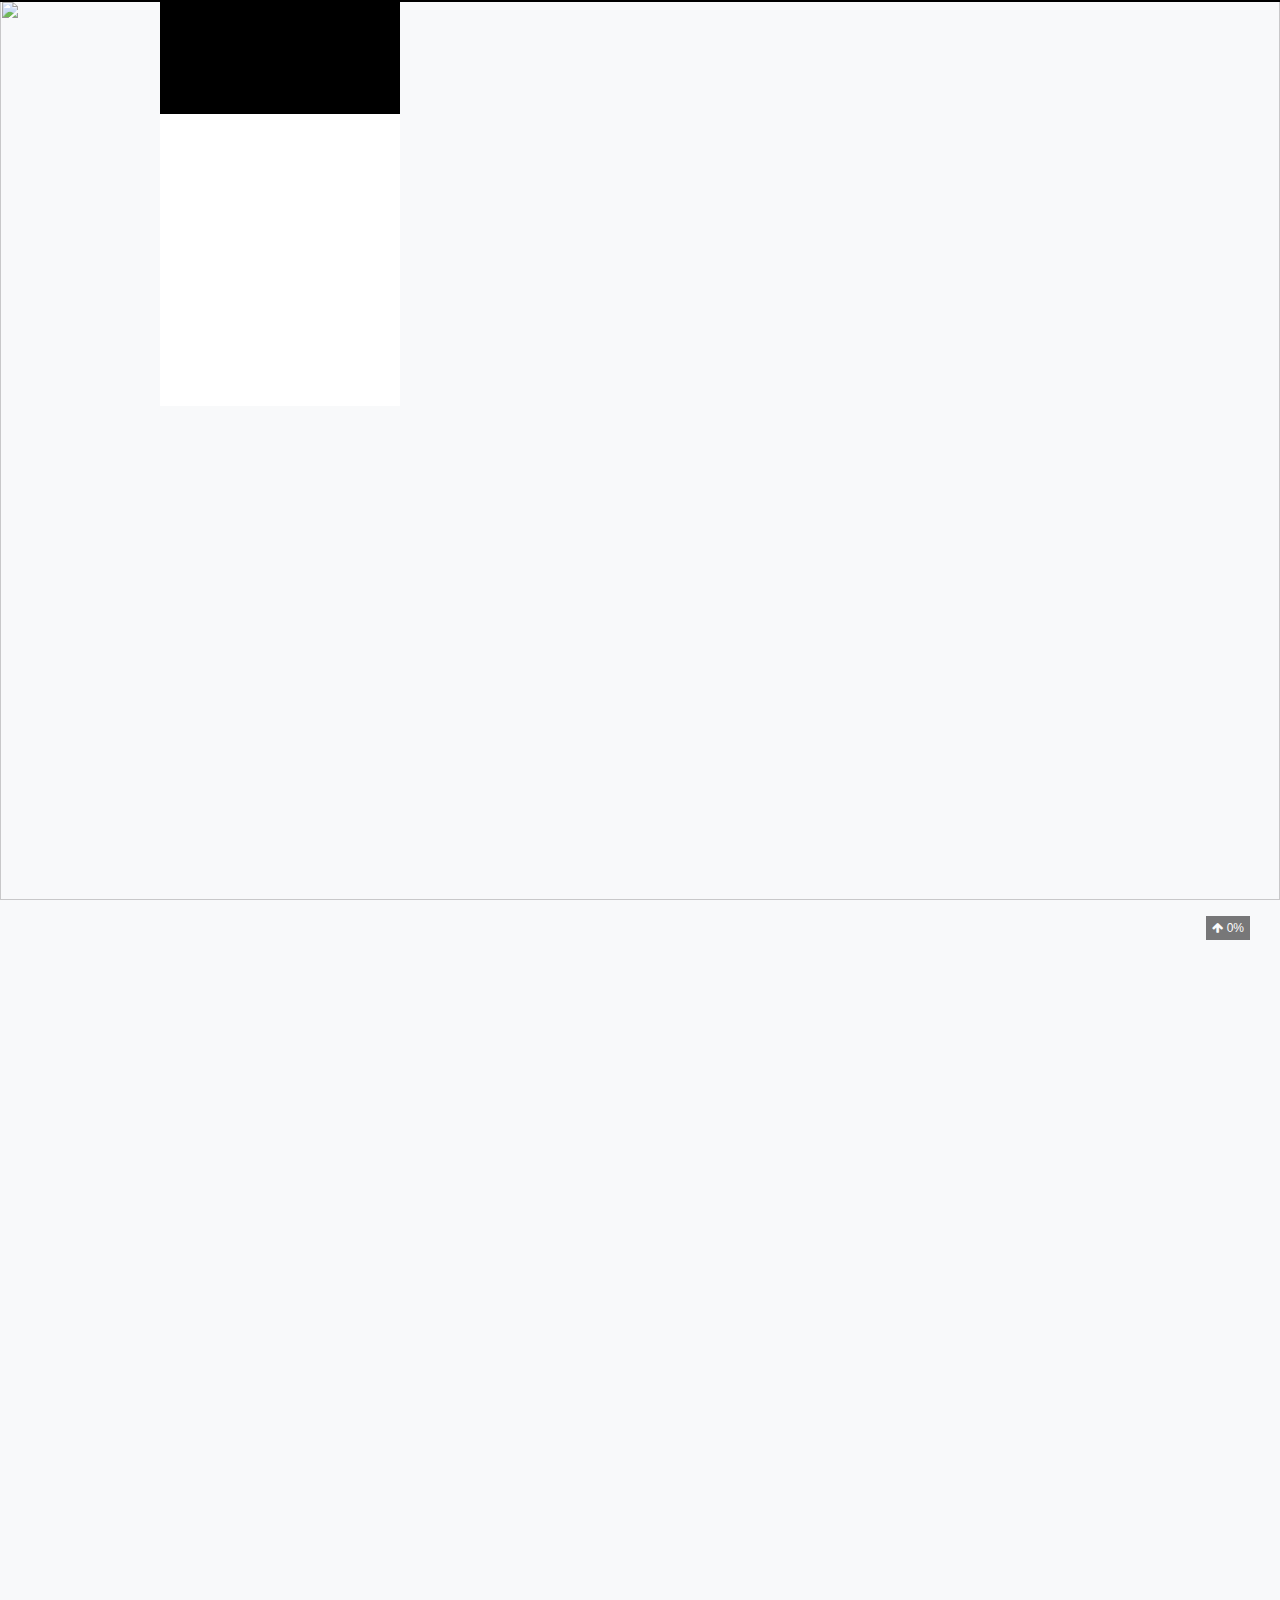
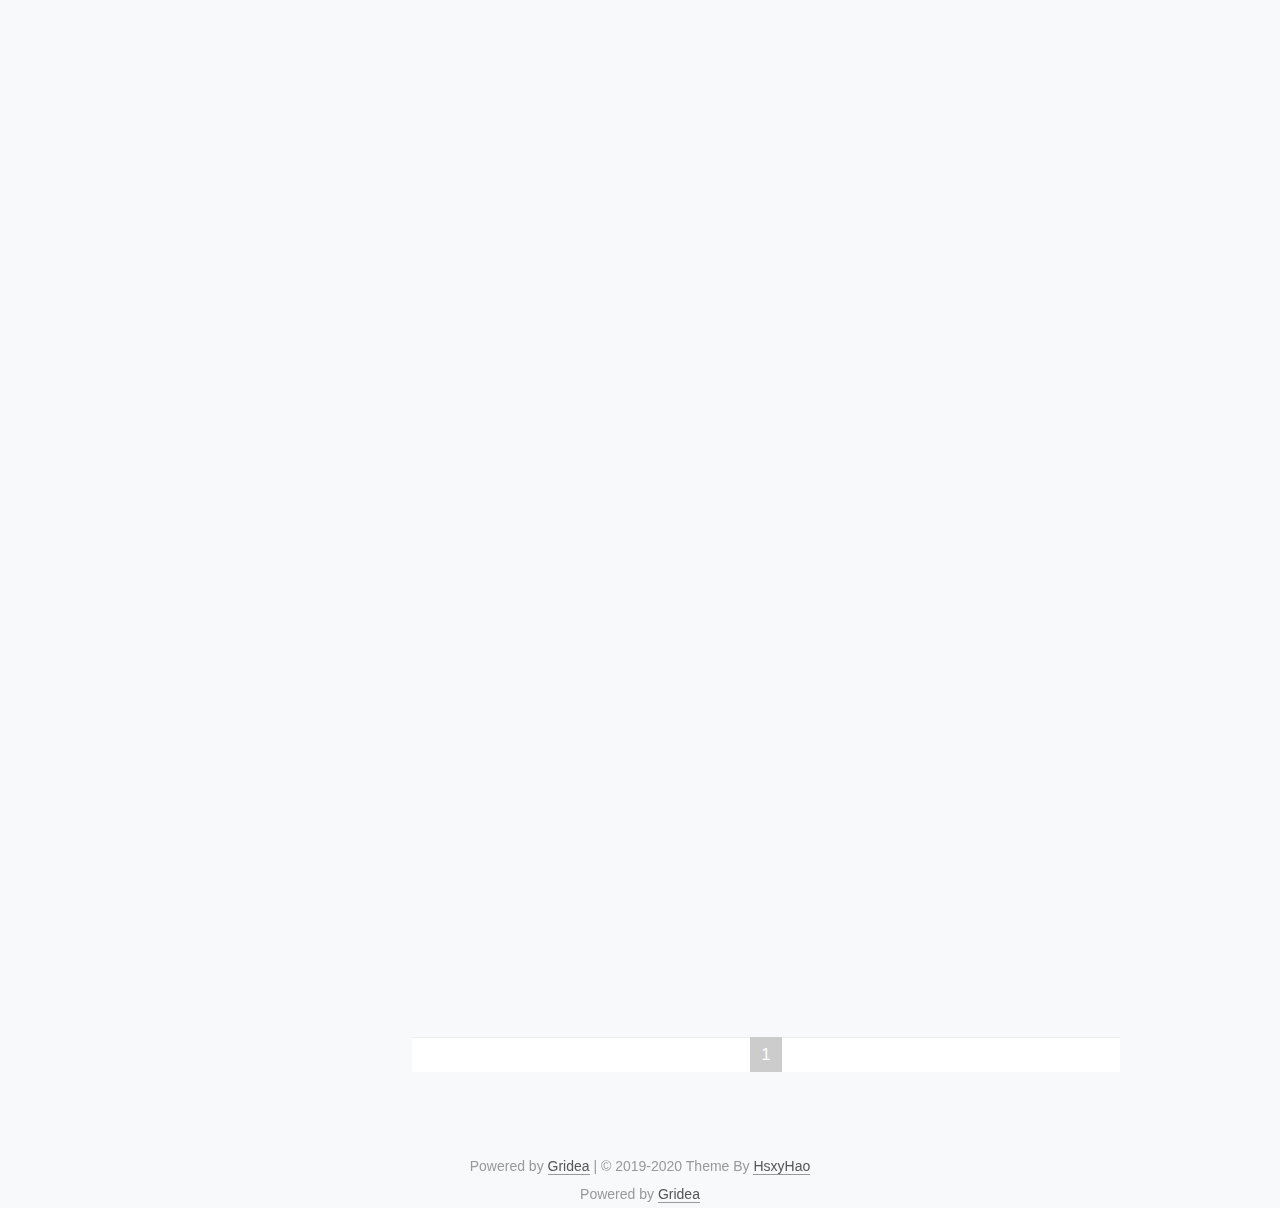
==== commit d6413b07: "update from gridea: 2020-06-10 22:28:08" ====
--- a/index.html
+++ b/index.html
@@ -6,10 +6,10 @@
 
 <meta name="viewport" content="width=device-width, initial-scale=1.0, user-scalable=no">
 <meta name="keywords" content="sex toy manufacturer">
-<meta name="description" content="温故而知新">
+<meta name="description" content="sex toy company owner blog">
 <meta name="theme-color" content="#000">
 <title>Sexobm</title>
-<link rel="shortcut icon" href="/favicon.ico?v=1591795916963">
+<link rel="shortcut icon" href="/favicon.ico?v=1591799283299">
 <link rel="stylesheet" href="/media/css/gemini.css">
 <link rel="stylesheet" href="/media/fonts/font-awesome.css">
 <link
@@ -35,6 +35,16 @@
   onload="renderMathInElement(document.body);"></script>
 
 
+
+<!-- Global site tag (gtag.js) - Google Analytics -->
+<script async src="https://www.googletagmanager.com/gtag/js?id=UA-127179432-2"></script>
+<script>
+  window.dataLayer = window.dataLayer || [];
+  function gtag() { dataLayer.push(arguments); }
+  gtag('js', new Date());
+
+  gtag('config', 'UA-127179432-2');
+</script>
 
 
 
@@ -63,7 +73,7 @@
           
         </div>
         
-          <p class="subtitle">君子和而不同</p>
+          <p class="subtitle">Harmony But Not Uniformity</p>
         
       </div>
       <nav class="site-nav" id="site_nav">
@@ -90,7 +100,7 @@
               
               
                 <a href="/archives/" target="_self">
-                  <i class="fa fa-archive"></i> 归档
+                  <i class="fa fa-archive"></i> ARCHIVES
                 </a>
               
             </li>
@@ -103,7 +113,7 @@
               
               
                 <a href="/tags/" target="_self">
-                  <i class="fa fa-tags"></i> 标签
+                  <i class="fa fa-tags"></i> TAGS
                 </a>
               
             </li>
@@ -116,7 +126,7 @@
               
               
                 <a href="/post/about/" target="_self">
-                  <i class="fa fa-user"></i> 关于
+                  <i class="fa fa-user"></i> ABOUT
                 </a>
               
             </li>
@@ -126,7 +136,7 @@
               <li class="nav-item ">
                 <a href="/friends/" target="_self">
                   
-                    <i class="fa fa-address-book"></i> 友链
+                    <i class="fa fa-address-book"></i> LINKS
                   
                 </a>
               </li>
@@ -193,7 +203,7 @@
     <div class="sidebar-item-box">
       <a href="/archives/">
         
-        <span class="site-item-stat-count">4</span>
+        <span class="site-item-stat-count">5</span>
         <span class="site-item-stat-name language" data-lan="article">文章</span>
       </a>
     </div>
@@ -280,6 +290,48 @@
     <div class="article-wrapper bg-color">
       <header class="post-header">
   <h1 class="post-title">
+    <a class="post-title-link" href="https://ericquill.github.io/post/health-check/">
+      Health check
+    </a>
+  </h1>
+  <div class="post-meta">
+    
+    <span class="meta-item pc-show">
+      <i class="fa fa-calendar-o"></i>
+      <span class="language" data-lan="publish">发布于</span>
+      <span>2020-06-10</span>
+      <span class="post-meta-divider pc-show">|</span>
+    </span>
+    
+    <span class="meta-item">
+      <i class="fa fa-clock-o"></i>
+      <span>1<span class="language" data-lan="minute">分钟</span></span>
+    </span>
+    <span class="meta-item">
+      <span class="post-meta-divider">|</span>
+      <i class="fa fa-file-word-o"></i>
+      <span>45<span class="pc-show language" data-lan="words">字数</span></span>
+    </span>
+    
+  </div>
+</header>
+      <div class="post-body">
+        
+        
+          
+          <p>Tomorrow I'm going to get a health check in Long Hua District People Hospital, because of the stomachache, which has been there for more than 10 years, it seems to get worse recently, it's time to take action, I'm a little nervous.</p>
+
+        
+        
+      </div>
+      
+    </div>
+  </article>
+
+  <article class="post-list-box  post box-shadow-wrapper">
+    <div class="article-wrapper bg-color">
+      <header class="post-header">
+  <h1 class="post-title">
     <a class="post-title-link" href="https://ericquill.github.io/post/keep-writing/">
       Keep writing
     </a>
@@ -526,32 +578,6 @@
   <div id="landlord" style="left: 1500px;bottom: px;"
     data-key="">
     <canvas id="live2d" width="500" height="560" class="live2d"></canvas>
-    
-
-      <div class="message" style="opacity:0"></div>
-      <div class="live_talk_input_body">
-        <div class="live_talk_input_name_body">
-          <input name="name" type="text" class="live_talk_name white_input" id="AIuserName" autocomplete="off"
-            placeholder="你的名字" />
-        </div>
-        <div class="live_talk_input_text_body">
-          <input name="talk" type="text" class="live_talk_talk white_input" id="AIuserText" autocomplete="off"
-            placeholder="要和我聊什么呀？" />
-          <button type="button" class="live_talk_send_btn" id="talk_send">发送</button>
-        </div>
-      </div>
-      <input name="live_talk" id="live_talk" value="1" type="hidden" />
-      <div class="live_ico_box">
-        <div class="live_ico_item type_info" id="showInfoBtn"></div>
-        <div class="live_ico_item type_talk" id="showTalkBtn"></div>
-        
-        <div class="live_ico_item type_youdu" id="youduButton"></div>
-        <div class="live_ico_item type_quit" id="hideButton"></div>
-        <input name="live_statu_val" id="live_statu_val" value="0" type="hidden" />
-        <audio src="" style="display:none;" id="live2d_bgm" data-bgm="0" preload="none"></audio>
-        <input id="duType" value="douqilai" type="hidden">
-        
-      </div>
     
   </div>
 </div>
@@ -1189,7 +1215,7 @@
   }
 
   // 链接跳转
-  let newWindow = 'false'
+  let newWindow = 'true'
   if (newWindow === 'true') {
     let links = document.querySelectorAll('.post-body a')
     links.forEach(item => {
@@ -1268,6 +1294,13 @@
       <hr>
     </div>
     <div class="result" id="result">
+      
+      <div class="item">
+        <a class="result-title" style="opacity: 0;" href="https://ericquill.github.io/post/health-check/"" data-c="
+          &lt;p&gt;Tomorrow I&#39;m going to get a health check in Long Hua District People Hospital, because of the stomachache, which has been there for more than 10 years, it seems to get worse recently, it&#39;s time to take action, I&#39;m a little nervous.&lt;/p&gt;
+&lt;!-- more --&gt;
+">Health check</a>
+      </div>
       
       <div class="item">
         <a class="result-title" style="opacity: 0;" href="https://ericquill.github.io/post/keep-writing/"" data-c="
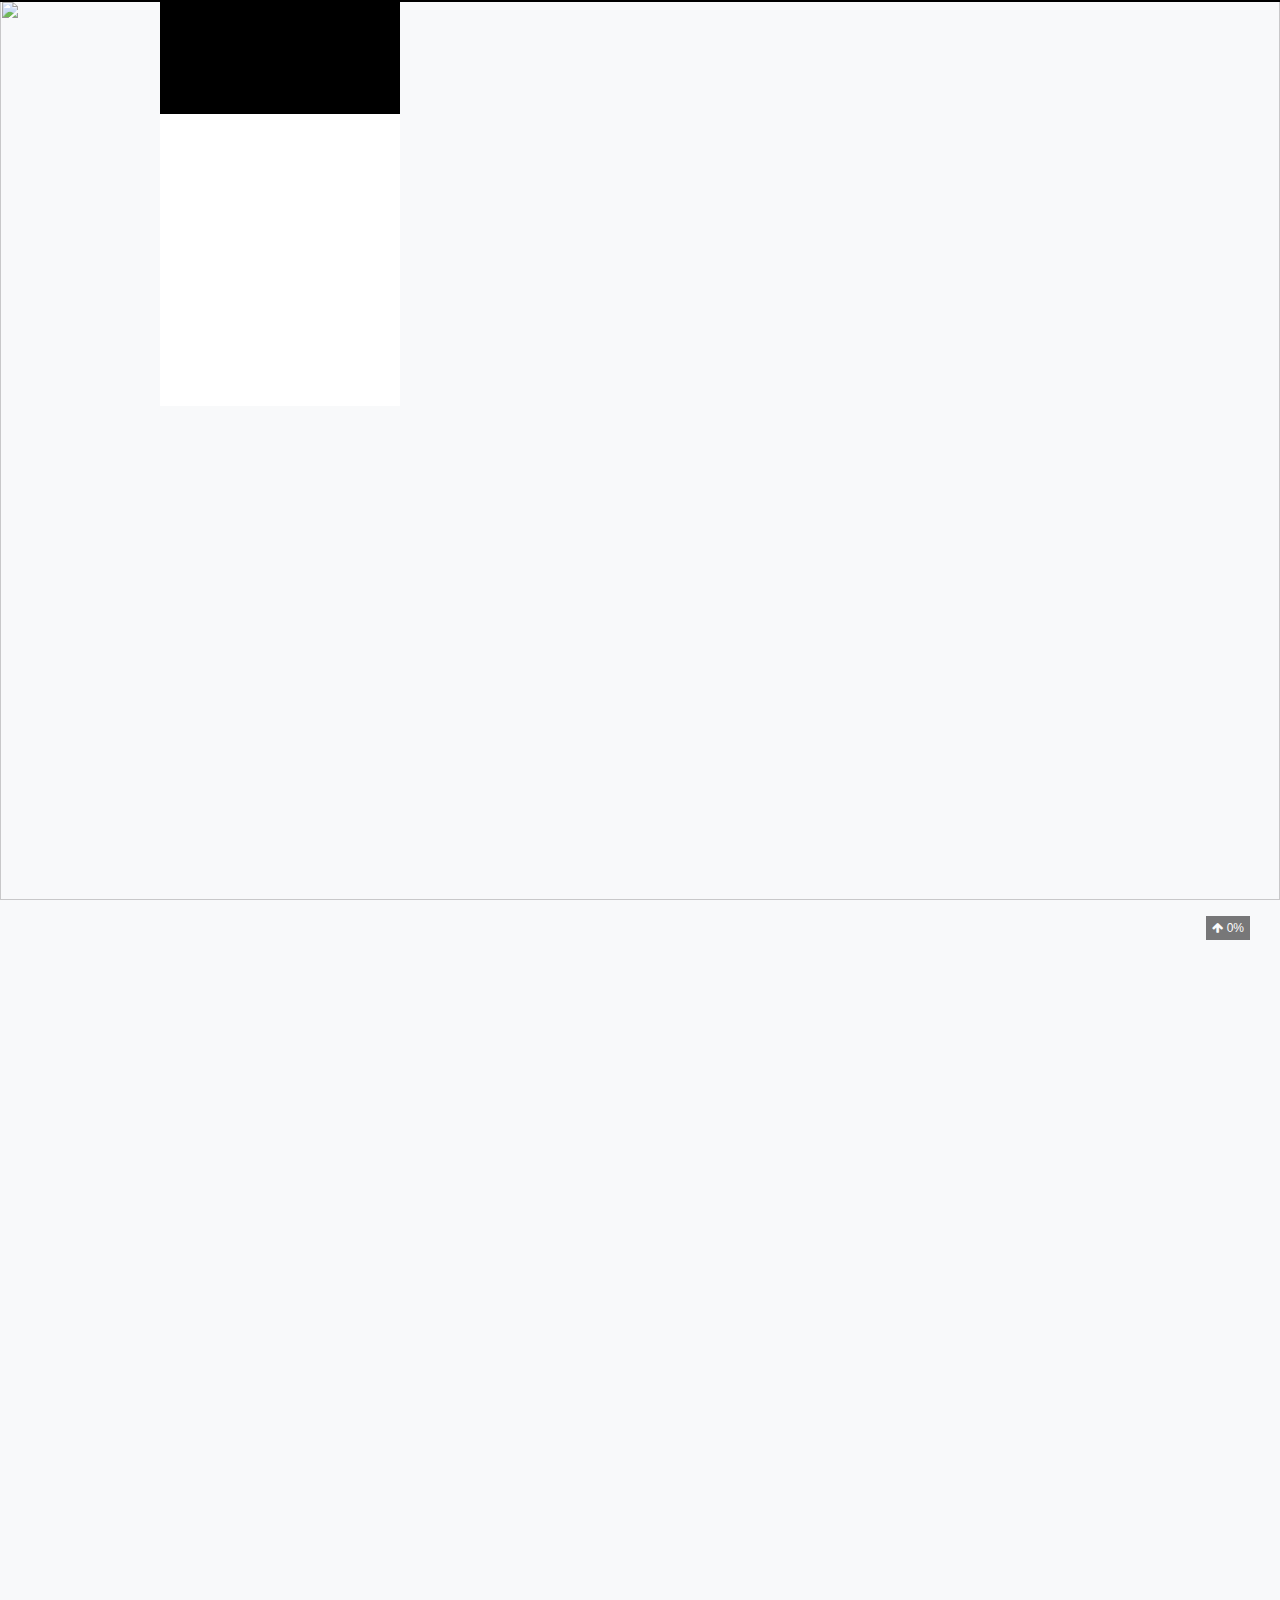
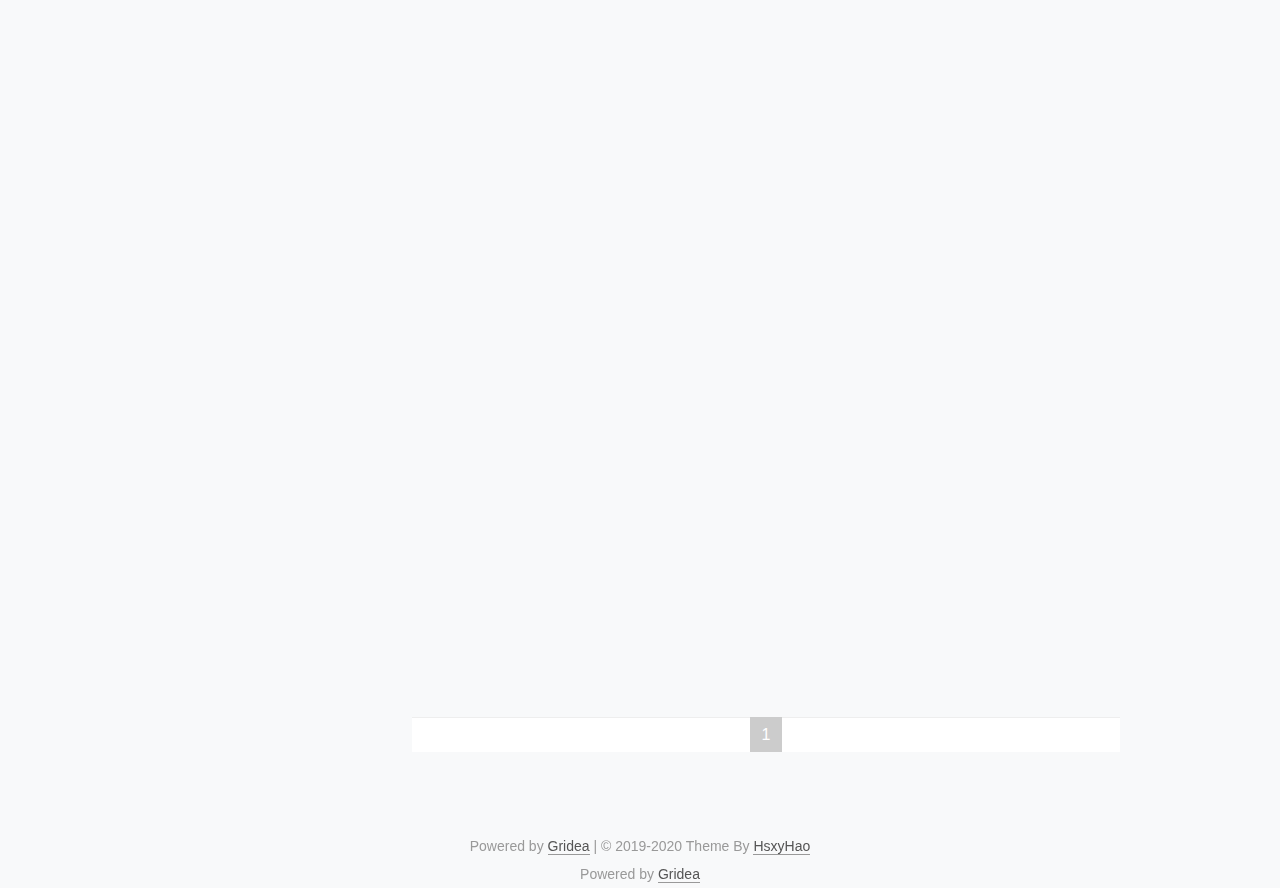
==== commit c9c05e41: "update from gridea: 2020-06-11 08:10:49" ====
--- a/index.html
+++ b/index.html
@@ -9,7 +9,7 @@
 <meta name="description" content="sex toy company owner blog">
 <meta name="theme-color" content="#000">
 <title>Sexobm</title>
-<link rel="shortcut icon" href="/favicon.ico?v=1591799283299">
+<link rel="shortcut icon" href="/favicon.ico?v=1591834237840">
 <link rel="stylesheet" href="/media/css/gemini.css">
 <link rel="stylesheet" href="/media/fonts/font-awesome.css">
 <link
@@ -360,8 +360,6 @@
       <div class="post-body">
         
         
-          
-            <img src="/post-images/keep-writing.jpg" />
           
           <p>My business is selling sex toy to foreign companies, most of them are working in the industry for many years, native English speakers, in order to work with them better, I have to improve English as soon as possible, at least I get rid of dictionaries during emailing, and express myself clearly with speaking, that's also the reason of blog.</p>
 
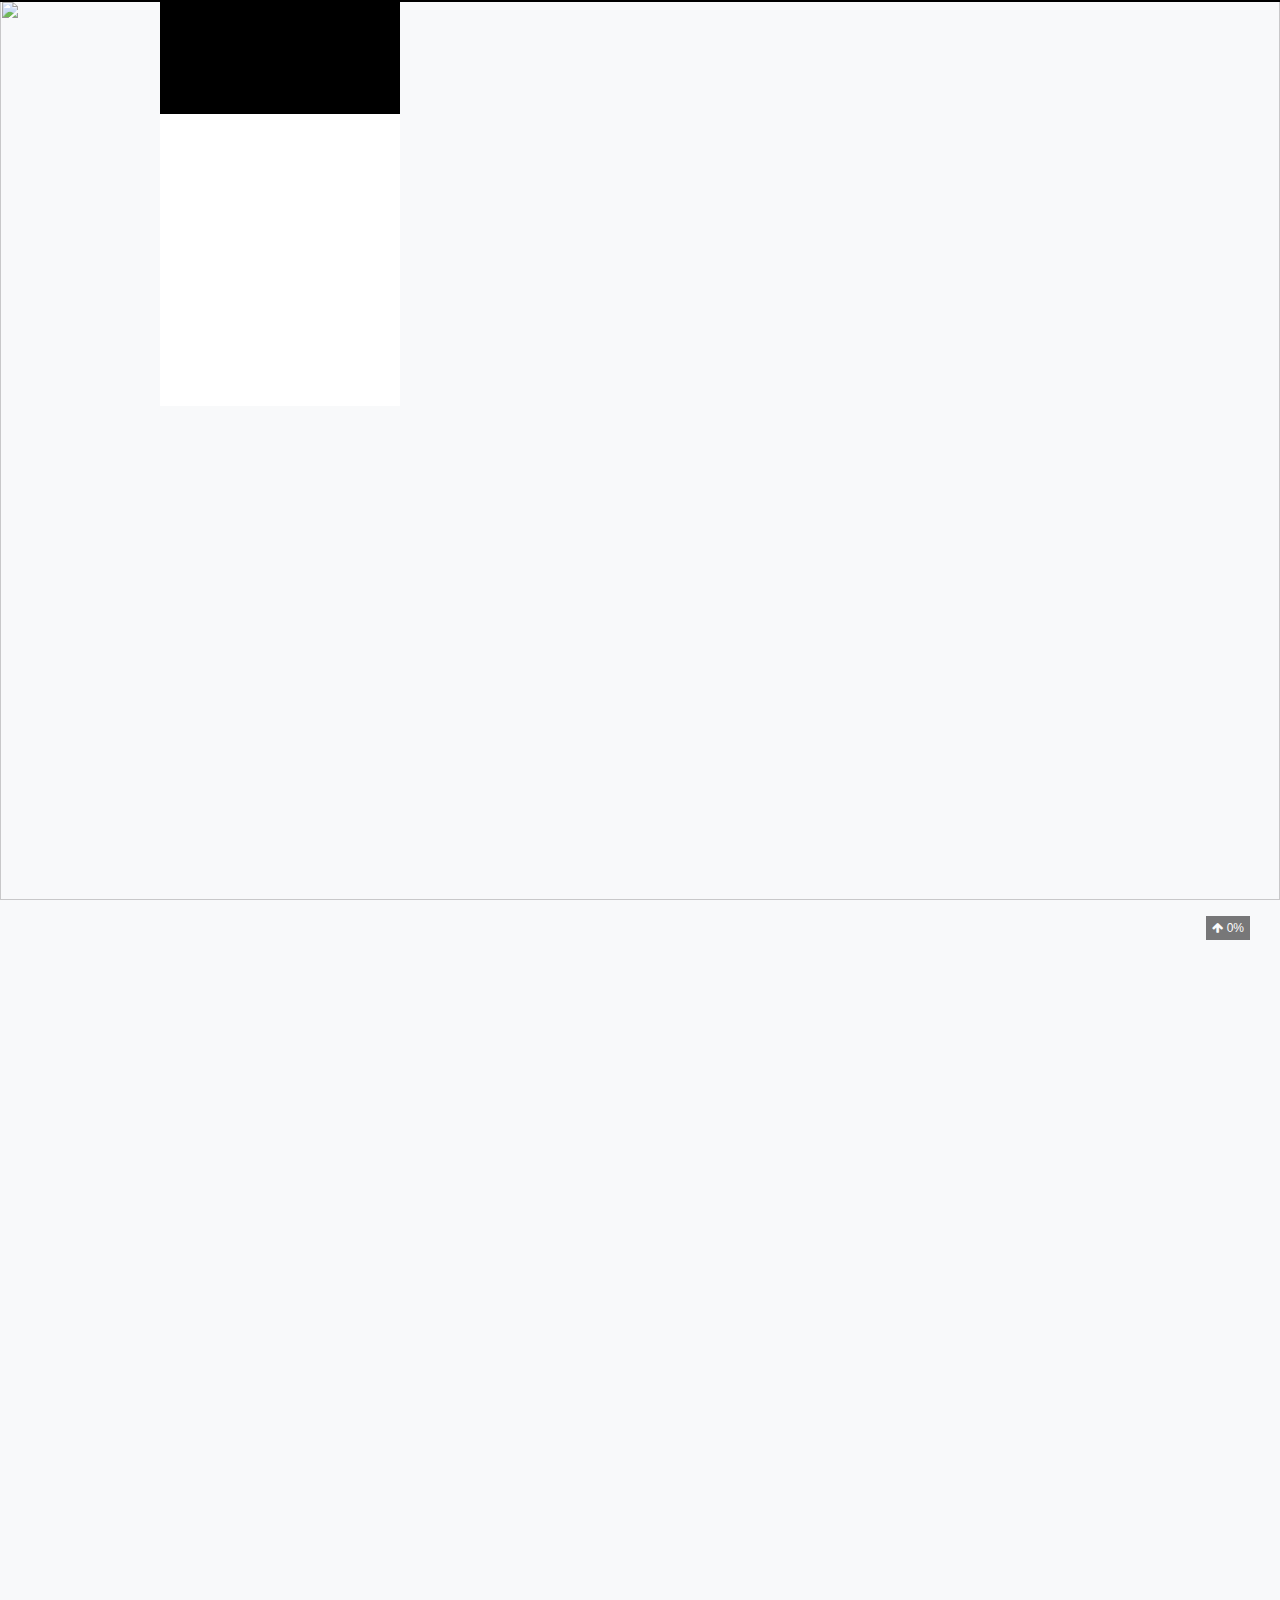
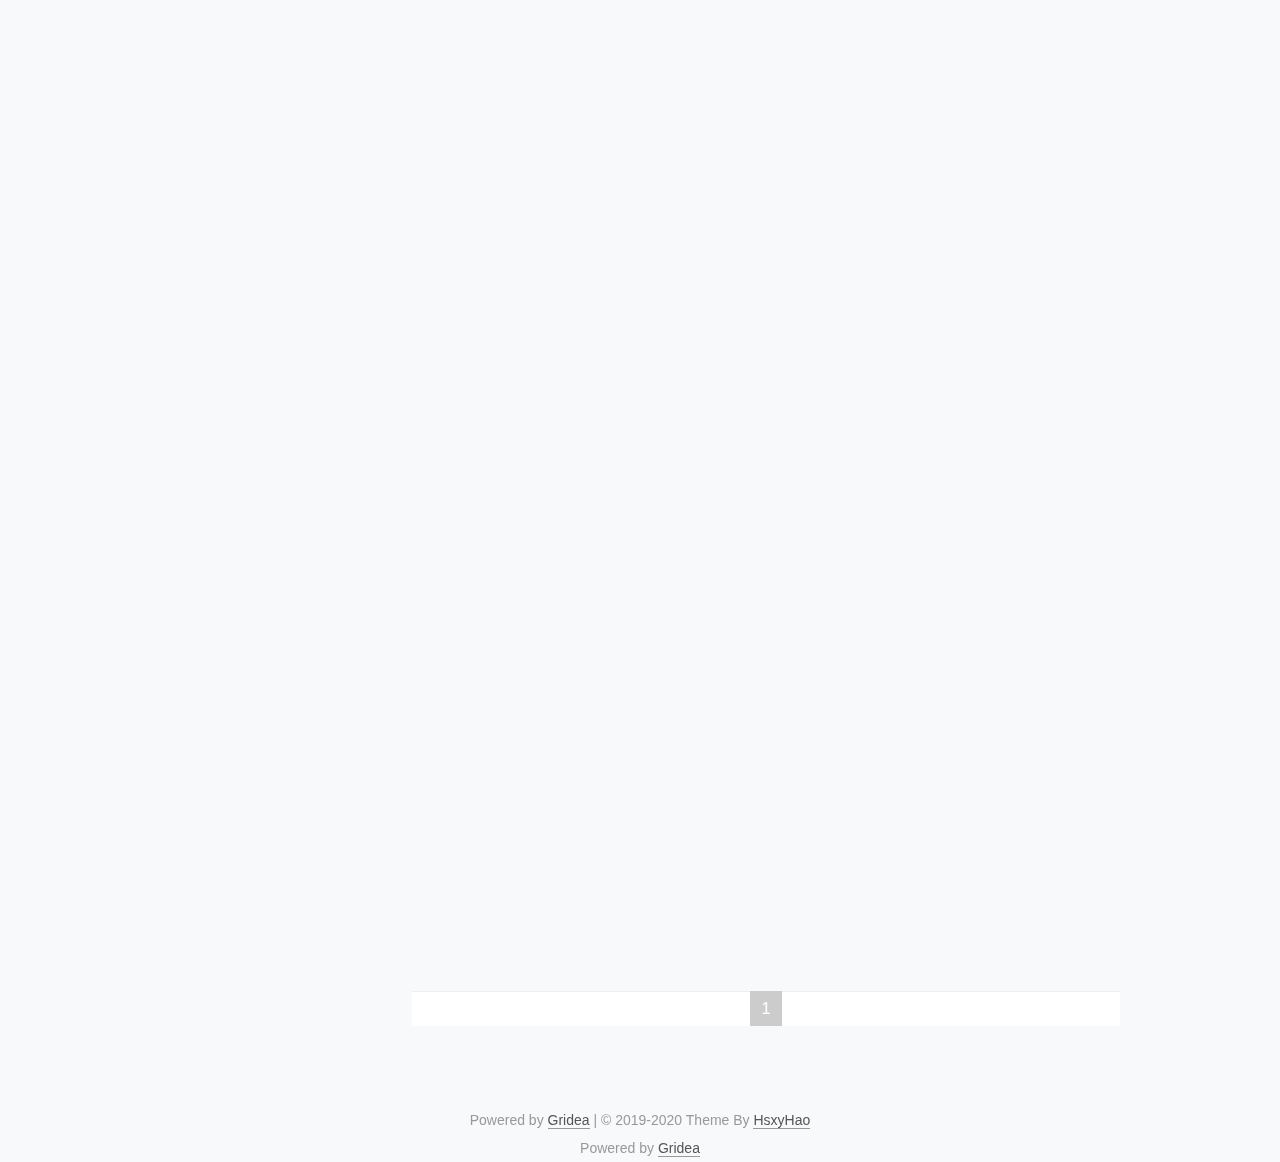
==== commit 4d99cceb: "update from gridea: 2020-06-11 22:02:50" ====
--- a/index.html
+++ b/index.html
@@ -9,7 +9,7 @@
 <meta name="description" content="sex toy company owner blog">
 <meta name="theme-color" content="#000">
 <title>Sexobm</title>
-<link rel="shortcut icon" href="/favicon.ico?v=1591834237840">
+<link rel="shortcut icon" href="/favicon.ico?v=1591884166970">
 <link rel="stylesheet" href="/media/css/gemini.css">
 <link rel="stylesheet" href="/media/fonts/font-awesome.css">
 <link
@@ -203,19 +203,19 @@
     <div class="sidebar-item-box">
       <a href="/archives/">
         
-        <span class="site-item-stat-count">5</span>
+        <span class="site-item-stat-count">6</span>
         <span class="site-item-stat-name language" data-lan="article">文章</span>
       </a>
     </div>
     <div class="sidebar-item-box">
       <a href="">
-        <span class="site-item-stat-count">0</span>
+        <span class="site-item-stat-count">1</span>
         <span class="site-item-stat-name language" data-lan="category">分类</span>
       </a>
     </div>
     <div class="sidebar-item-box">
       <a href="/tags/">
-        <span class="site-item-stat-count">0</span>
+        <span class="site-item-stat-count">1</span>
         <span class="site-item-stat-name language" data-lan="tag">标签</span>
       </a>
     </div>
@@ -286,6 +286,61 @@
         <div class="section-box gemini">
           <section class="section  posts-expand slide-down-in">
             
+  <article class="post-list-box  post box-shadow-wrapper">
+    <div class="article-wrapper bg-color">
+      <header class="post-header">
+  <h1 class="post-title">
+    <a class="post-title-link" href="https://ericquill.github.io/post/checked/">
+      Checked
+    </a>
+  </h1>
+  <div class="post-meta">
+    
+    <span class="meta-item pc-show">
+      <i class="fa fa-calendar-o"></i>
+      <span class="language" data-lan="publish">发布于</span>
+      <span>2020-06-11</span>
+      <span class="post-meta-divider pc-show">|</span>
+    </span>
+    
+    <span class="meta-item">
+      <i class="fa fa-folder-o"></i>
+      <span class="pc-show language" data-lan="category-in">分类于</span>
+      
+      
+      <a href="https://ericquill.github.io/tag/Tz-dzQMvs/">
+        <span>Daily life</span>
+      </a>
+      
+      
+    </span>
+    <span class="post-meta-divider">|</span>
+    
+    <span class="meta-item">
+      <i class="fa fa-clock-o"></i>
+      <span>1<span class="language" data-lan="minute">分钟</span></span>
+    </span>
+    <span class="meta-item">
+      <span class="post-meta-divider">|</span>
+      <i class="fa fa-file-word-o"></i>
+      <span>22<span class="pc-show language" data-lan="words">字数</span></span>
+    </span>
+    
+  </div>
+</header>
+      <div class="post-body">
+        
+        
+          
+          <p>It's amazing to get narcotized, like a sleep without dreams, I don't have experience like that more than 15 years.</p>
+
+        
+        
+      </div>
+      
+    </div>
+  </article>
+
   <article class="post-list-box  post box-shadow-wrapper">
     <div class="article-wrapper bg-color">
       <header class="post-header">
@@ -1294,6 +1349,13 @@
     <div class="result" id="result">
       
       <div class="item">
+        <a class="result-title" style="opacity: 0;" href="https://ericquill.github.io/post/checked/"" data-c="
+          &lt;p&gt;It&#39;s amazing to get narcotized, like a sleep without dreams, I don&#39;t have experience like that more than 15 years.&lt;/p&gt;
+&lt;!-- more --&gt;
+">Checked</a>
+      </div>
+      
+      <div class="item">
         <a class="result-title" style="opacity: 0;" href="https://ericquill.github.io/post/health-check/"" data-c="
           &lt;p&gt;Tomorrow I&#39;m going to get a health check in Long Hua District People Hospital, because of the stomachache, which has been there for more than 10 years, it seems to get worse recently, it&#39;s time to take action, I&#39;m a little nervous.&lt;/p&gt;
 &lt;!-- more --&gt;
